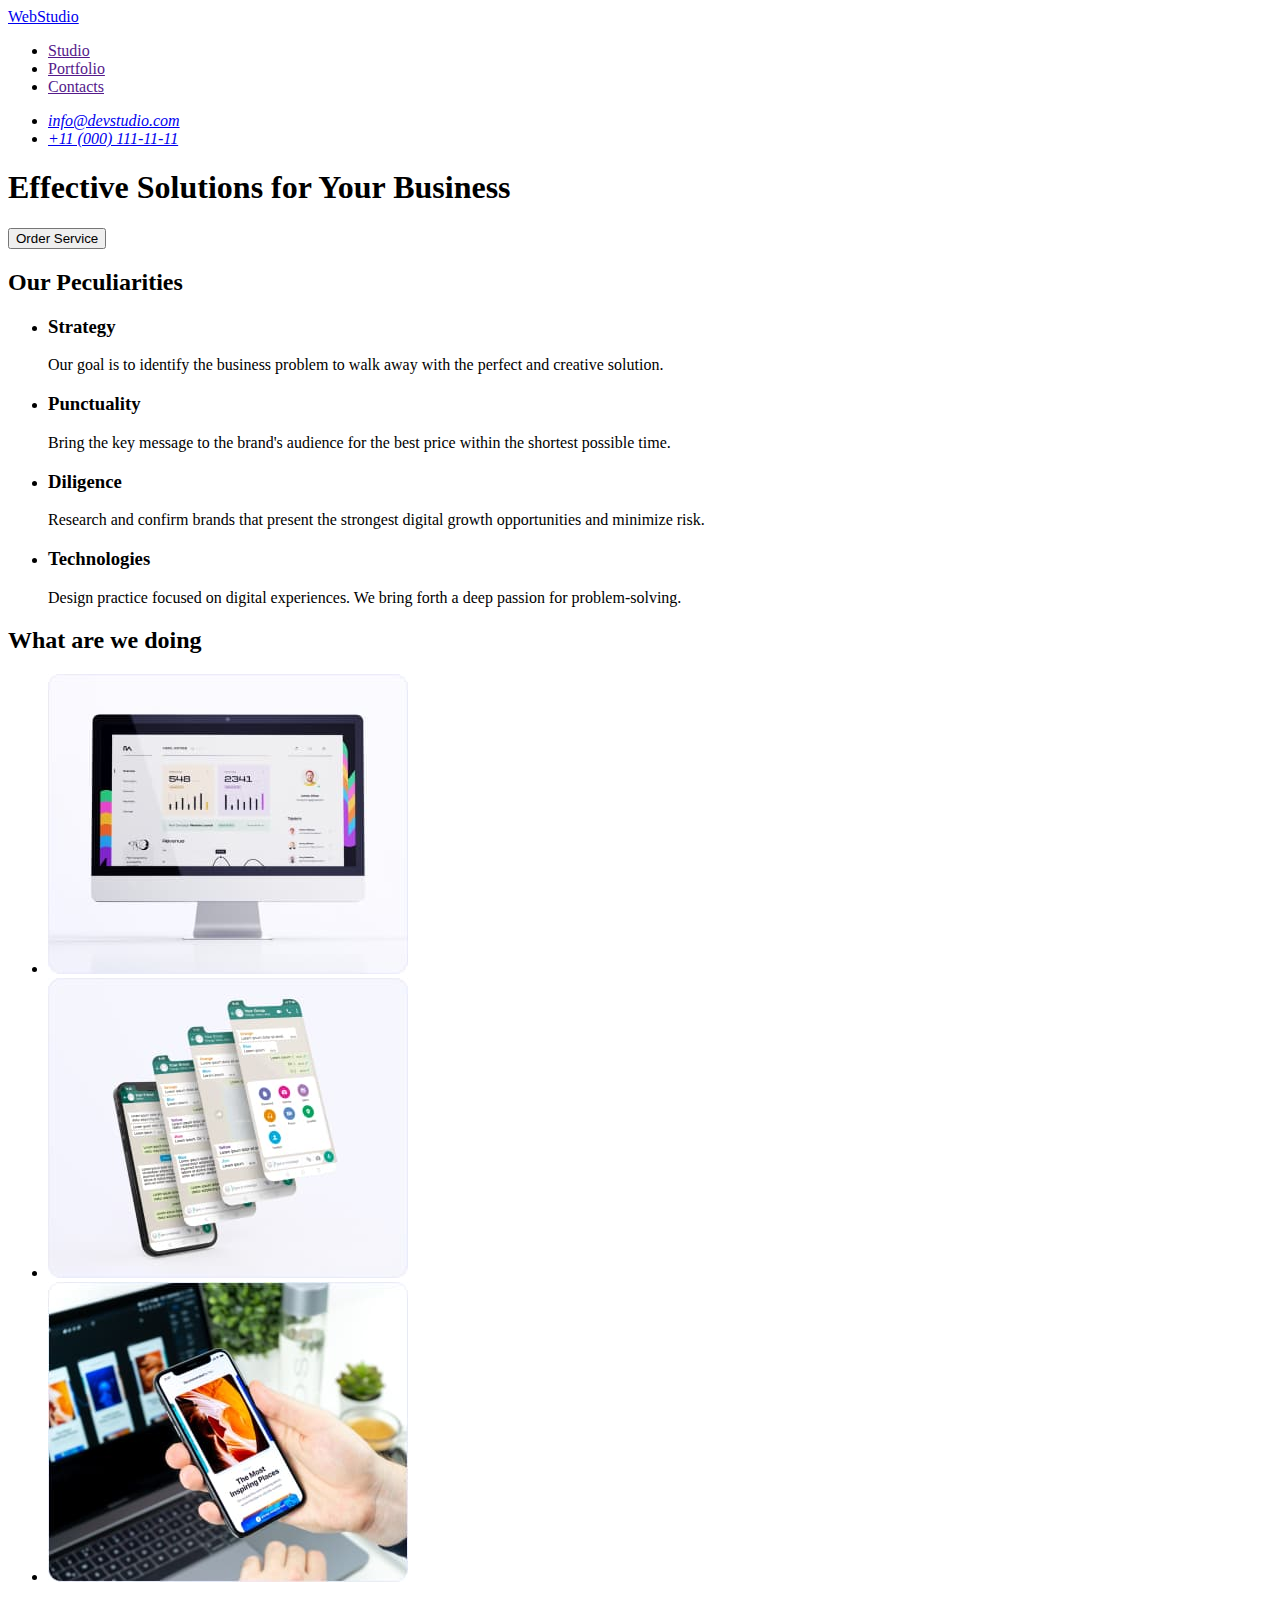
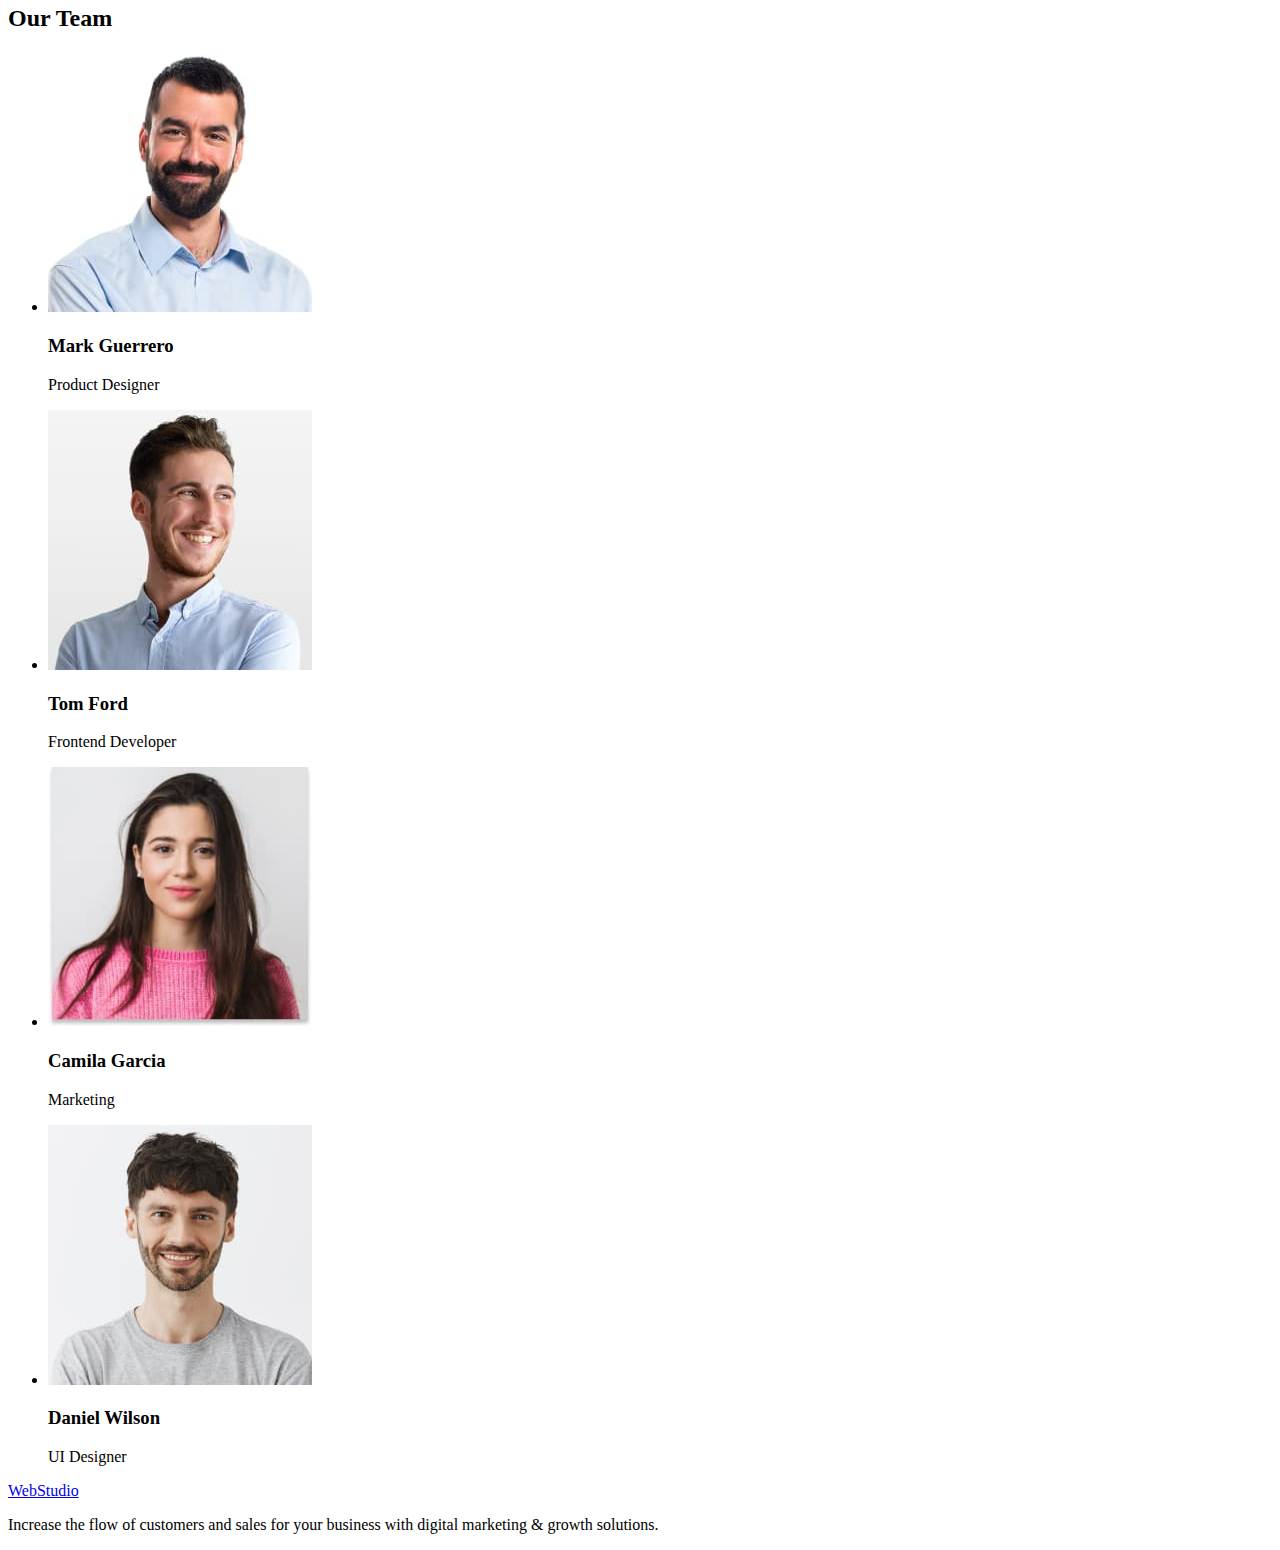
==== index.html @ 45b52fd1 "Initial commit" ====
<!DOCTYPE html>
<html lang="en">
<head>
    <meta charset="UTF-8">
    <meta name="viewport" content="width=device-width, initial-scale=1.0">
    <title>goit-markup-hw-01</title>
</head>
<body>
    <header>
      <nav>
        <a href="./index.html">WebStudio</a>
        <ul>
            <li><a href="">Studio</a></li>
            <li><a href="">Portfolio</a></li>
            <li><a href="">Contacts</a></li>
        </ul>
      </nav>
     <address>
       <ul>
        <li><a href="mailto:info@devstudio.com">info@devstudio.com</a></li>
        <li><a href="tel:+110001111111">+11 (000) 111-11-11</a></li>
       </ul>
     </address>
    </header>
       <main>
        <section>
            <h1>
                Effective Solutions for Your Business
            </h1>
            <button type="button">Order Service</button>
        </section>
        <section>
            <h2>Our Peculiarities</h2>
            <ul>
                <li>
                    <h3>Strategy</h3>
                    <p>Our goal is to identify the business problem to walk away with the perfect and creative solution.
                </li>
                <li>
                    <h3>Punctuality</h3>
                    <p>Bring the key message to the brand's audience for the best price within the shortest possible time.</p>
                </li>
                <li>
                    <h3>Diligence</h3>
                    <p>Research and confirm brands that present the strongest digital growth opportunities and minimize risk.
                    </p>
                </li>
                <li>
                    <h3>Technologies</h3>
                    <p>Design practice focused on digital experiences. We bring forth a deep passion for problem-solving.</p>
                </li>
            </ul>
        </section>
        <section>
            <h2>What are we doing</h2>
            <ul>
                <li><img src="./images/img1.jpg" alt="screen foto" width="360" height="300"></li>
                <li><img src="./images/img2.jpg" alt="phone screen foto" width="360" height="300"></li>
                <li><img src="./images/img3.jpg" alt="phone foto" width="360" height="300"></li>
            </ul>
        
        </section>
        <section>
            <h2>Our Team</h2>
            <ul>
                <li><img src="./images/img4.jpg" alt="Product Designer foto" width="264" height="260">
                    <h3>Mark Guerrero</h3>
                    <p>Product Designer</p>
                </li>
                <li><img src="./images/img5.jpg" alt="Frontend Developer foto" width="264" height="260">
                    <h3>Tom Ford</h3>
                    <p>Frontend Developer</p>
                </li>
                <li><img src="./images/img6.jpg" alt="Marketing foto" width="264" height="260">
                    <h3>Camila Garcia</h3>
                    <p>Marketing</p>
                </li>
                <li><img src="./images/img7.jpg" alt="UI Designer foto" width="264" height="260">
                    <h3>Daniel Wilson</h3>
                    <p>UI Designer</p>
                </li>
            </ul>
        </section>
       </main>
        <footer>
           <a href="./index.html">WebStudio</a>
            <p>Increase the flow of customers and sales for your business with digital marketing & growth solutions.</p>
        </footer>
</body>
</html>
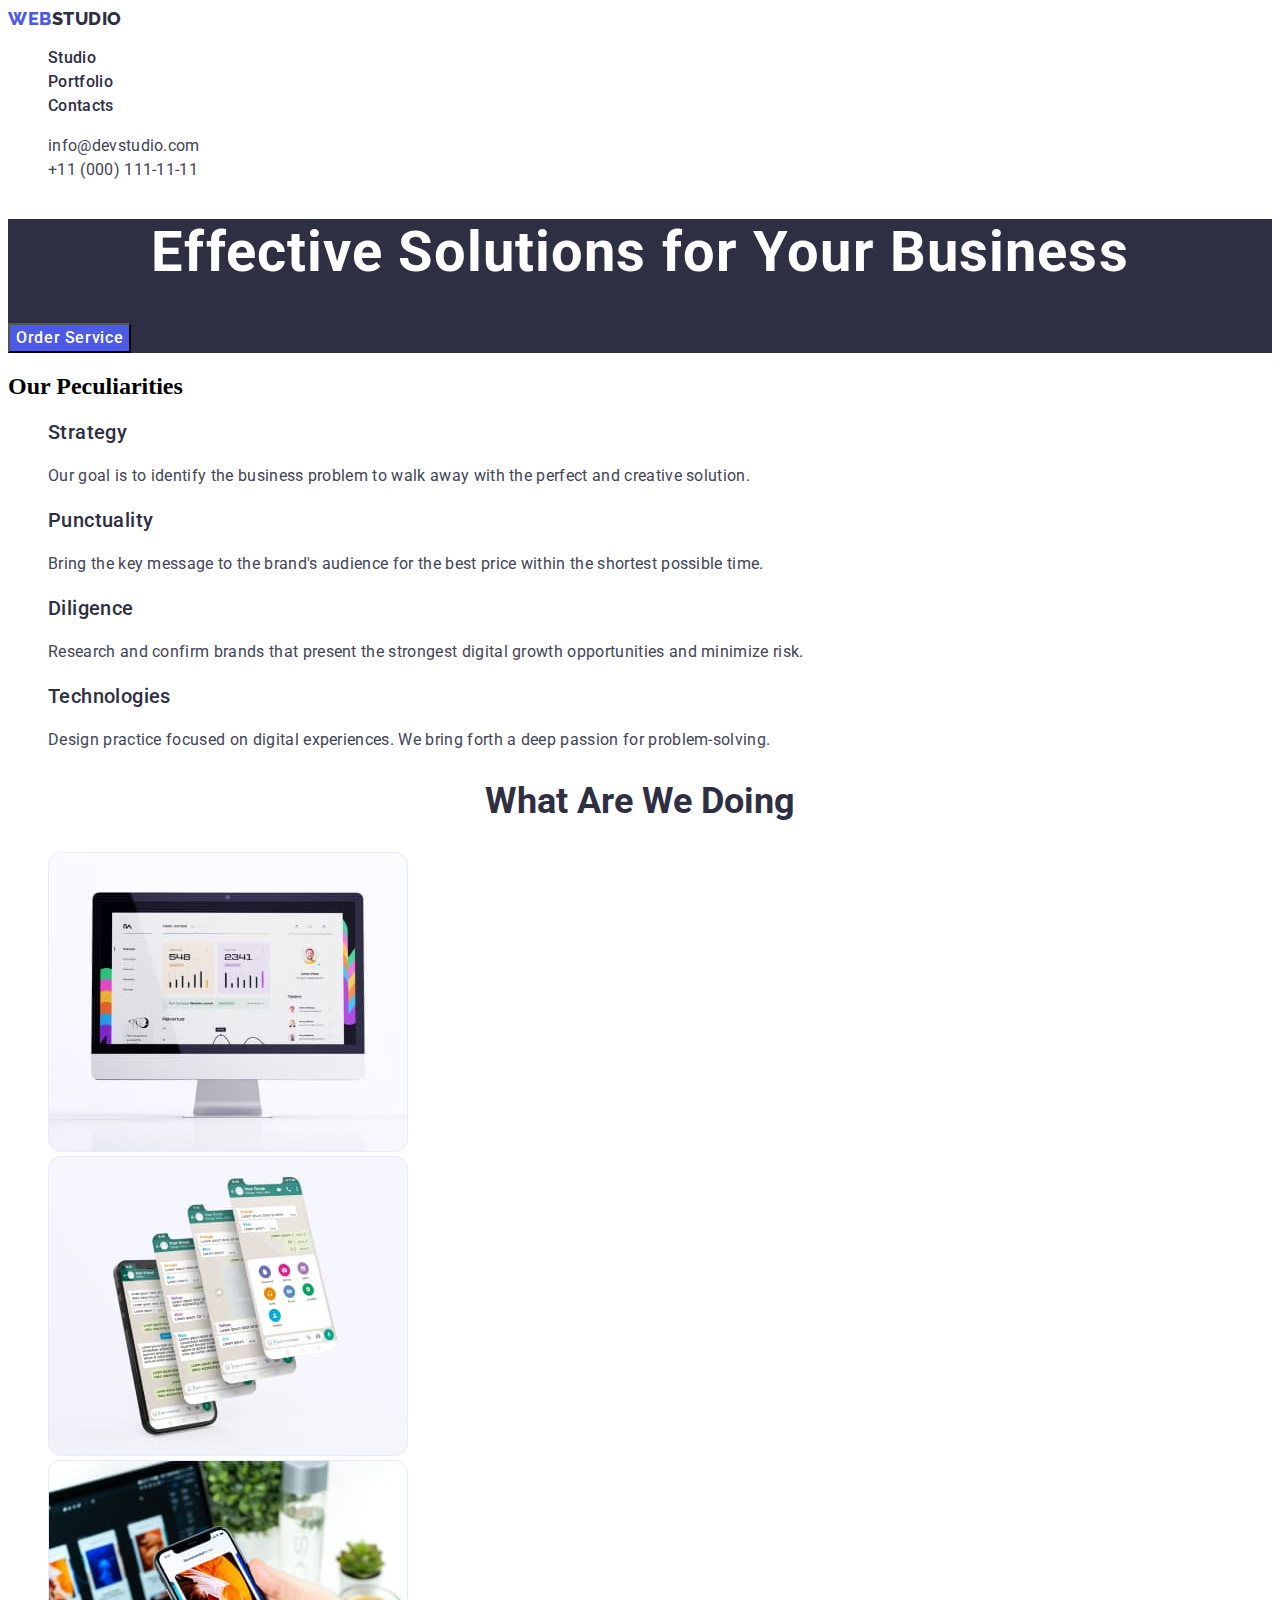
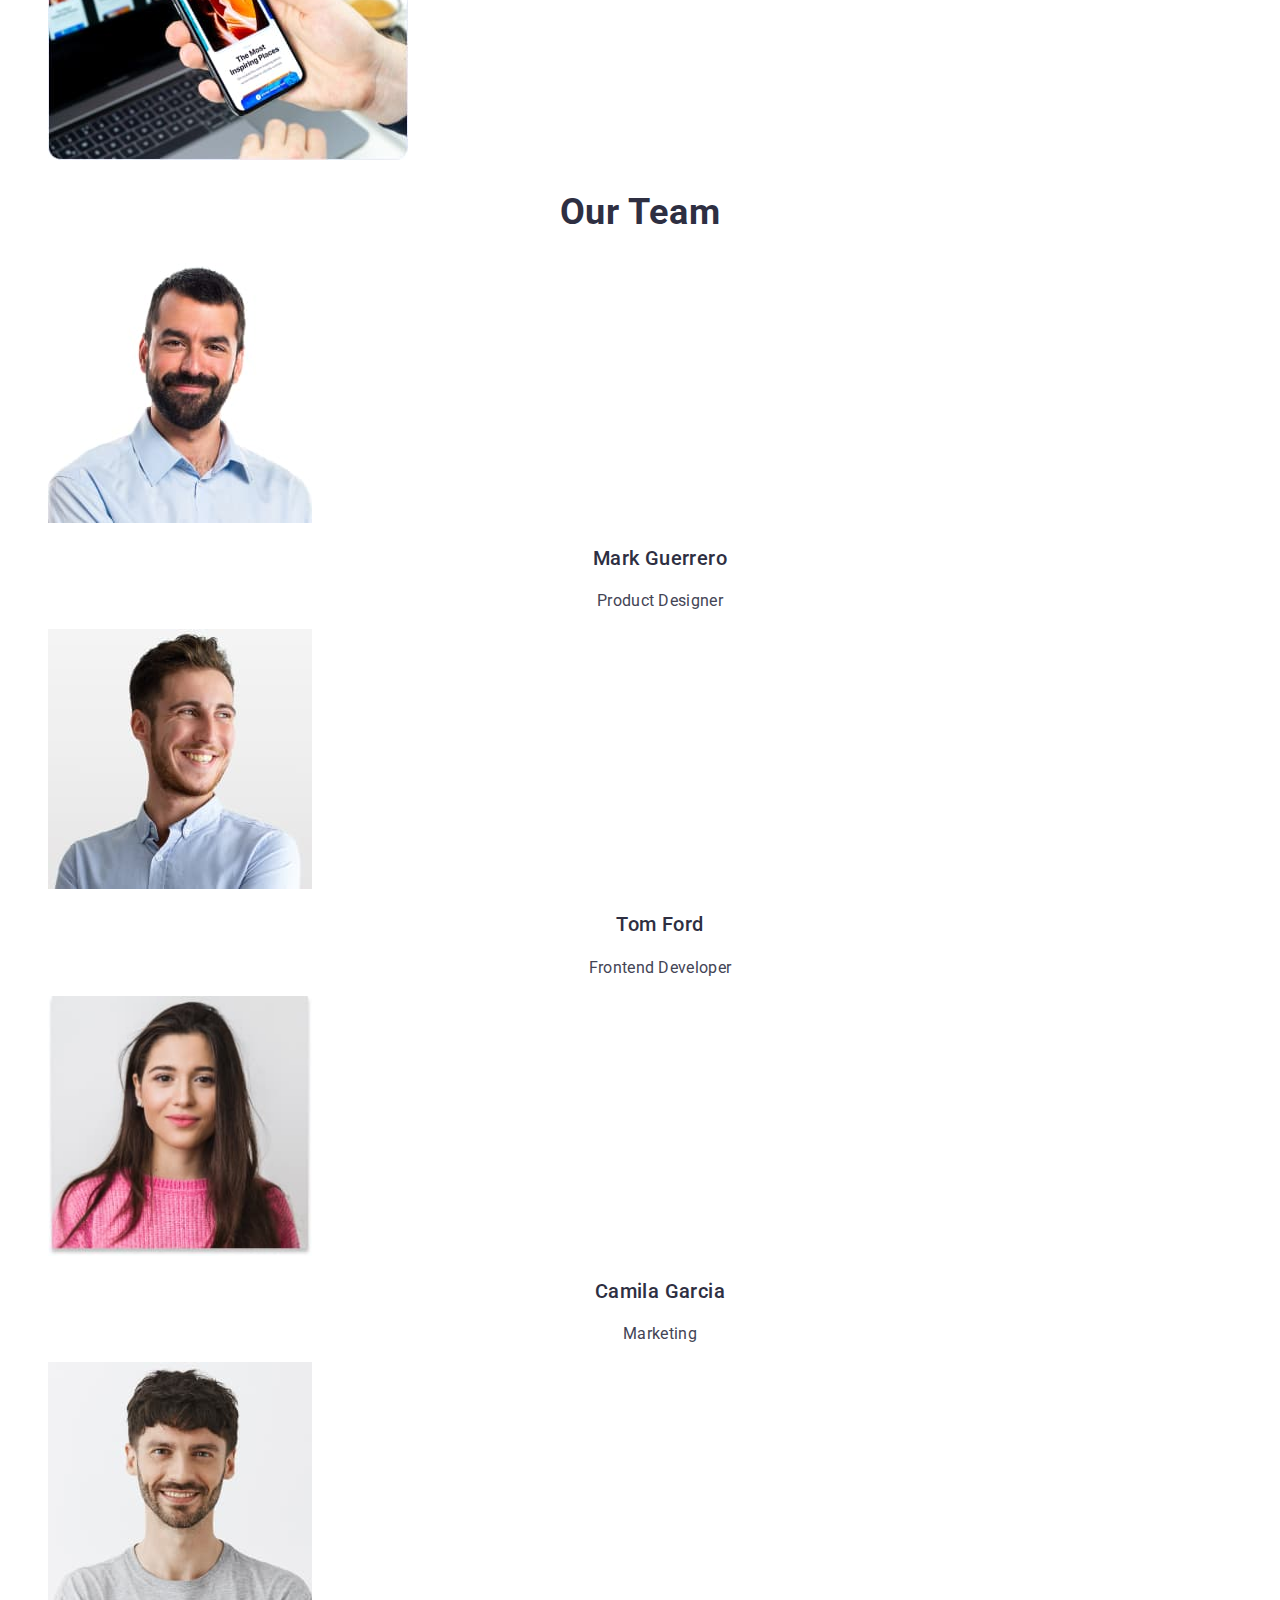
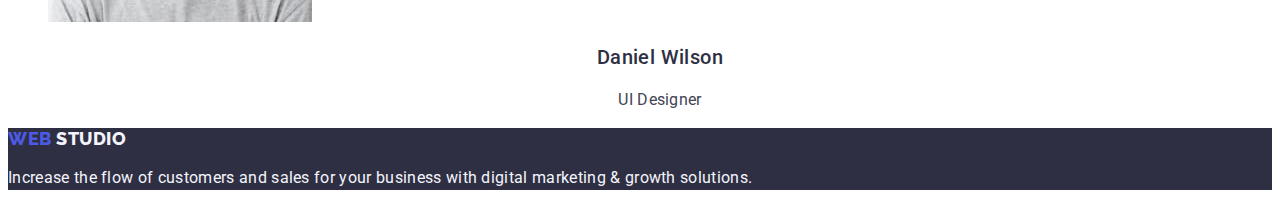
==== commit 0d18a82e: "update" ====
--- a/index.html
+++ b/index.html
@@ -4,87 +4,96 @@
     <meta charset="UTF-8">
     <meta name="viewport" content="width=device-width, initial-scale=1.0">
     <title>goit-markup-hw-01</title>
+    <link rel="preconnect" href="https://fonts.googleapis.com">
+    <link rel="preconnect" href="https://fonts.gstatic.com" crossorigin>
+    <link href="https://fonts.googleapis.com/css2?family=Raleway:wght@800&family=Roboto:wght@400;500;700&display=swap"
+        rel="stylesheet">
+    <link rel="stylesheet" href="css/index.css">
 </head>
 <body>
-    <header>
+    <header class="page-header">
       <nav>
-        <a href="./index.html">WebStudio</a>
-        <ul>
-            <li><a href="">Studio</a></li>
-            <li><a href="">Portfolio</a></li>
-            <li><a href="">Contacts</a></li>
+        <a class="logo link" href="./index.html">Web<span class="logo-span">Studio</span></a>
+        <ul class="list">
+            <li><a class="link" href="">Studio</a></li>
+            <li><a class="link" href="./portfolio.html">Portfolio</a></li>
+            <li><a class="link" href="">Contacts</a></li>
         </ul>
       </nav>
-     <address>
-       <ul>
-        <li><a href="mailto:info@devstudio.com">info@devstudio.com</a></li>
-        <li><a href="tel:+110001111111">+11 (000) 111-11-11</a></li>
+     <address class="address list">
+       <ul  class="site-address list">
+        <li><a class="link" href="mailto:info@devstudio.com">info@devstudio.com</a></li>
+        <li><a class="link" href="tel:+110001111111">+11 (000) 111-11-11</a></li>
        </ul>
      </address>
     </header>
        <main>
-        <section>
-            <h1>
+        <!-- section 1  -->
+        <section class="section">
+            <h1 class="main-title">
                 Effective Solutions for Your Business
             </h1>
-            <button type="button">Order Service</button>
+            <button class="button" type="button">Order Service</button>
         </section>
+        <!-- section 2  -->
         <section>
             <h2>Our Peculiarities</h2>
-            <ul>
-                <li>
-                    <h3>Strategy</h3>
-                    <p>Our goal is to identify the business problem to walk away with the perfect and creative solution.
+            <ul class="list">
+                <li >
+                    <h3 class="benefits">Strategy</h3>
+                    <p class="benefits-p">Our goal is to identify the business problem to walk away with the perfect and creative solution.
                 </li>
                 <li>
-                    <h3>Punctuality</h3>
-                    <p>Bring the key message to the brand's audience for the best price within the shortest possible time.</p>
+                    <h3 class="benefits">Punctuality</h3>
+                    <p class="benefits-p">Bring the key message to the brand's audience for the best price within the shortest possible time.</p>
                 </li>
                 <li>
-                    <h3>Diligence</h3>
-                    <p>Research and confirm brands that present the strongest digital growth opportunities and minimize risk.
+                    <h3 class="benefits">Diligence</h3>
+                    <p class="benefits-p">Research and confirm brands that present the strongest digital growth opportunities and minimize risk.
                     </p>
                 </li>
                 <li>
-                    <h3>Technologies</h3>
-                    <p>Design practice focused on digital experiences. We bring forth a deep passion for problem-solving.</p>
+                    <h3 class="benefits">Technologies</h3>
+                    <p class="benefits-p">Design practice focused on digital experiences. We bring forth a deep passion for problem-solving.</p>
                 </li>
             </ul>
         </section>
+        <!-- section 3  -->
         <section>
-            <h2>What are we doing</h2>
-            <ul>
+            <h2 class="section3-h2">What are we doing</h2>
+            <ul class="list">
                 <li><img src="./images/img1.jpg" alt="screen foto" width="360" height="300"></li>
                 <li><img src="./images/img2.jpg" alt="phone screen foto" width="360" height="300"></li>
                 <li><img src="./images/img3.jpg" alt="phone foto" width="360" height="300"></li>
             </ul>
         
         </section>
-        <section>
-            <h2>Our Team</h2>
-            <ul>
+        <!-- section 4  -->
+        <section class="section4">
+            <h2 class="our-team">Our Team</h2>
+            <ul class="list">
                 <li><img src="./images/img4.jpg" alt="Product Designer foto" width="264" height="260">
-                    <h3>Mark Guerrero</h3>
-                    <p>Product Designer</p>
+                    <h3 class="section4-h3">Mark Guerrero</h3>
+                    <p class="section4-p">Product Designer</p>
                 </li>
                 <li><img src="./images/img5.jpg" alt="Frontend Developer foto" width="264" height="260">
-                    <h3>Tom Ford</h3>
-                    <p>Frontend Developer</p>
+                    <h3 class="section4-h3">Tom Ford</h3>
+                    <p class="section4-p">Frontend Developer</p>
                 </li>
                 <li><img src="./images/img6.jpg" alt="Marketing foto" width="264" height="260">
-                    <h3>Camila Garcia</h3>
-                    <p>Marketing</p>
+                    <h3 class="section4-h3">Camila Garcia</h3>
+                    <p class="section4-p">Marketing</p>
                 </li>
                 <li><img src="./images/img7.jpg" alt="UI Designer foto" width="264" height="260">
-                    <h3>Daniel Wilson</h3>
-                    <p>UI Designer</p>
+                    <h3 class="section4-h3">Daniel Wilson</h3>
+                    <p class="section4-p">UI Designer</p>
                 </li>
             </ul>
         </section>
        </main>
-        <footer>
-           <a href="./index.html">WebStudio</a>
-            <p>Increase the flow of customers and sales for your business with digital marketing & growth solutions.</p>
+        <footer class="footer">
+           <a class="logo link" href="./index.html">Web <span class="logo-span-footer">Studio</span></a>
+            <p class="footer-p">Increase the flow of customers and sales for your business with digital marketing & growth solutions.</p>
         </footer>
 </body>
 </html>--- a/css/index.css
+++ b/css/index.css
@@ -0,0 +1,207 @@
+/* Header */
+.logo{
+    color: var(--IRIS, #4D5AE5);
+        font-family: Raleway;
+        font-size: 18px;
+        font-style: normal;
+        font-weight: 800;
+        line-height: 1.16;
+        /* 116.667% */
+        letter-spacing: 0.03em;
+        text-transform: uppercase;
+}
+.logo-span{
+    color: var(--NAVY-BLUE, #2E2F42);
+        font-family: Raleway;
+        font-size: 18px;
+        font-style: normal;
+        font-weight: 800;
+        line-height: 1.17;
+        /* 116.667% */
+        letter-spacing: 0.03em;
+        text-transform: uppercase;
+}
+.list a{
+    color: var(--NAVY-BLUE, #2E2F42);
+    
+        /* Body Medium */
+        font-family: Roboto;
+        font-size: 16px;
+        font-style: normal;
+        font-weight: 500;
+        line-height: 1.5;
+        /* 150% */
+        letter-spacing: 0.02em;
+}
+.list{
+    list-style: none;
+}
+.link{
+    text-decoration: none;
+}
+.address a {
+color: var(--SLATE, #434455);
+
+    /* Body */
+    font-family: Roboto;
+    font-size: 16px;
+    font-style: normal;
+    font-weight: 400;
+    line-height: 1.5;
+    /* 150% */
+    letter-spacing: 0.02em;
+}
+.address a:hover, 
+.address a:focus {
+    color: #404bbf;
+}
+/* Section */
+.section{
+    background: var(--NAVY-BLUE, #2E2F42);
+}
+.main-title {color: var(--WHITE, #FFF);
+    text-align: center;
+
+    /* Header 1 */
+    font-family: Roboto;
+    font-size: 56px;
+    font-style: normal;
+    font-weight: 700;
+    line-height: 1.07x;
+    /* 107.143% */
+    letter-spacing: 0.02em}
+
+    .button{
+        color: var(--WHITE, #ffffff);
+        
+            /* Button Text */
+            font-family: Roboto;
+            font-size: 16px;
+            font-style: normal;
+            font-weight: 500;
+            line-height: 1.5;
+            /* 150% */
+            letter-spacing: 0.04em;
+            background-color: #4D5AE5;
+            cursor: pointer;
+    }
+    .button:hover,
+    .button:focus{
+        background-color: #404BBF
+    }
+    /* Section 2 */
+    .benefits{
+        color: var(--NAVY-BLUE, #2E2F42);
+        
+            /* Header 3 */
+            font-family: Roboto;
+            font-size: 20px;
+            font-style: normal;
+            font-weight: 500;
+            line-height: 1.2;
+            /* 120% */
+            letter-spacing: 0.02em;
+    }
+    .benefits-p{
+        color: var(--SLATE, #434455);
+        
+            /* Body */
+            font-family: Roboto;
+            font-size: 16px;
+            font-style: normal;
+            font-weight: 400;
+            line-height: 1.5;
+            /* 150% */
+            letter-spacing: 0.02em;
+    }
+        /* Section 3 */
+        .section3-h2{
+            color: var(--NAVY-BLUE, #2E2F42);
+                text-align: center;
+            
+                /* Header 2 */
+                font-family: Roboto;
+                font-size: 36px;
+                font-style: normal;
+                font-weight: 700;
+                line-height: 1.11;
+                /* 111.111% */
+                letter-spacing: 0.02;
+                text-transform: capitalize;
+        }
+                 /* Section 4 */
+                 .our-team{
+                    color: var(--NAVY-BLUE, #2E2F42);
+                        text-align: center;
+                    
+                        /* Header 2 */
+                        font-family: Roboto;
+                        font-size: 36px;
+                        font-style: normal;
+                        font-weight: 700;
+                        line-height: 1.11;                        /* 111.111% */
+                        letter-spacing: 0.02em;
+                        text-transform: capitalize;
+                 }
+                 .section4-h3{
+                    color: var(--NAVY-BLUE, #2E2F42);
+                        text-align: center;
+                    
+                        /* Header 3 */
+                        font-family: Roboto;
+                        font-size: 20px;
+                        font-style: normal;
+                        font-weight: 500;
+                        line-height: 1.11;
+                        /* 120% */
+                        letter-spacing: 0.02em;
+                 }
+                 .section4-p{
+                    color: var(--SLATE, #434455);
+                        text-align: center;
+                    
+                        /* Body */
+                        font-family: Roboto;
+                        font-size: 16px;
+                        font-style: normal;
+                        font-weight: 400;
+                        line-height: 1.5;
+                        /* 150% */
+                        letter-spacing: 0.02em;
+                 }
+                 /* footer */
+                 .footer{
+                    background: var(--NAVY-BLUE, #2E2F42);
+
+                 }
+                 .logo-span-footer{
+                    color: var(--CLOUD, #F4F4FD);
+                        font-family: Raleway;
+                        font-size: 18px;
+                        font-style: normal;
+                        font-weight: 800;
+                        line-height: 1.17;
+                        /* 116.667% */
+                        letter-spacing: 0.03em;
+                        text-transform: uppercase;
+                 }
+                 .footer-p{
+                    color: var(--CLOUD, #F4F4FD);
+                    
+                        /* Body */
+                        font-family: Roboto;
+                        font-size: 16px;
+                        font-style: normal;
+                        font-weight: 400;
+                        line-height: 1.5;
+                        /* 150% */
+                        letter-spacing: 0.02em;
+                 }
+
+
+
+
+
+    
+
+
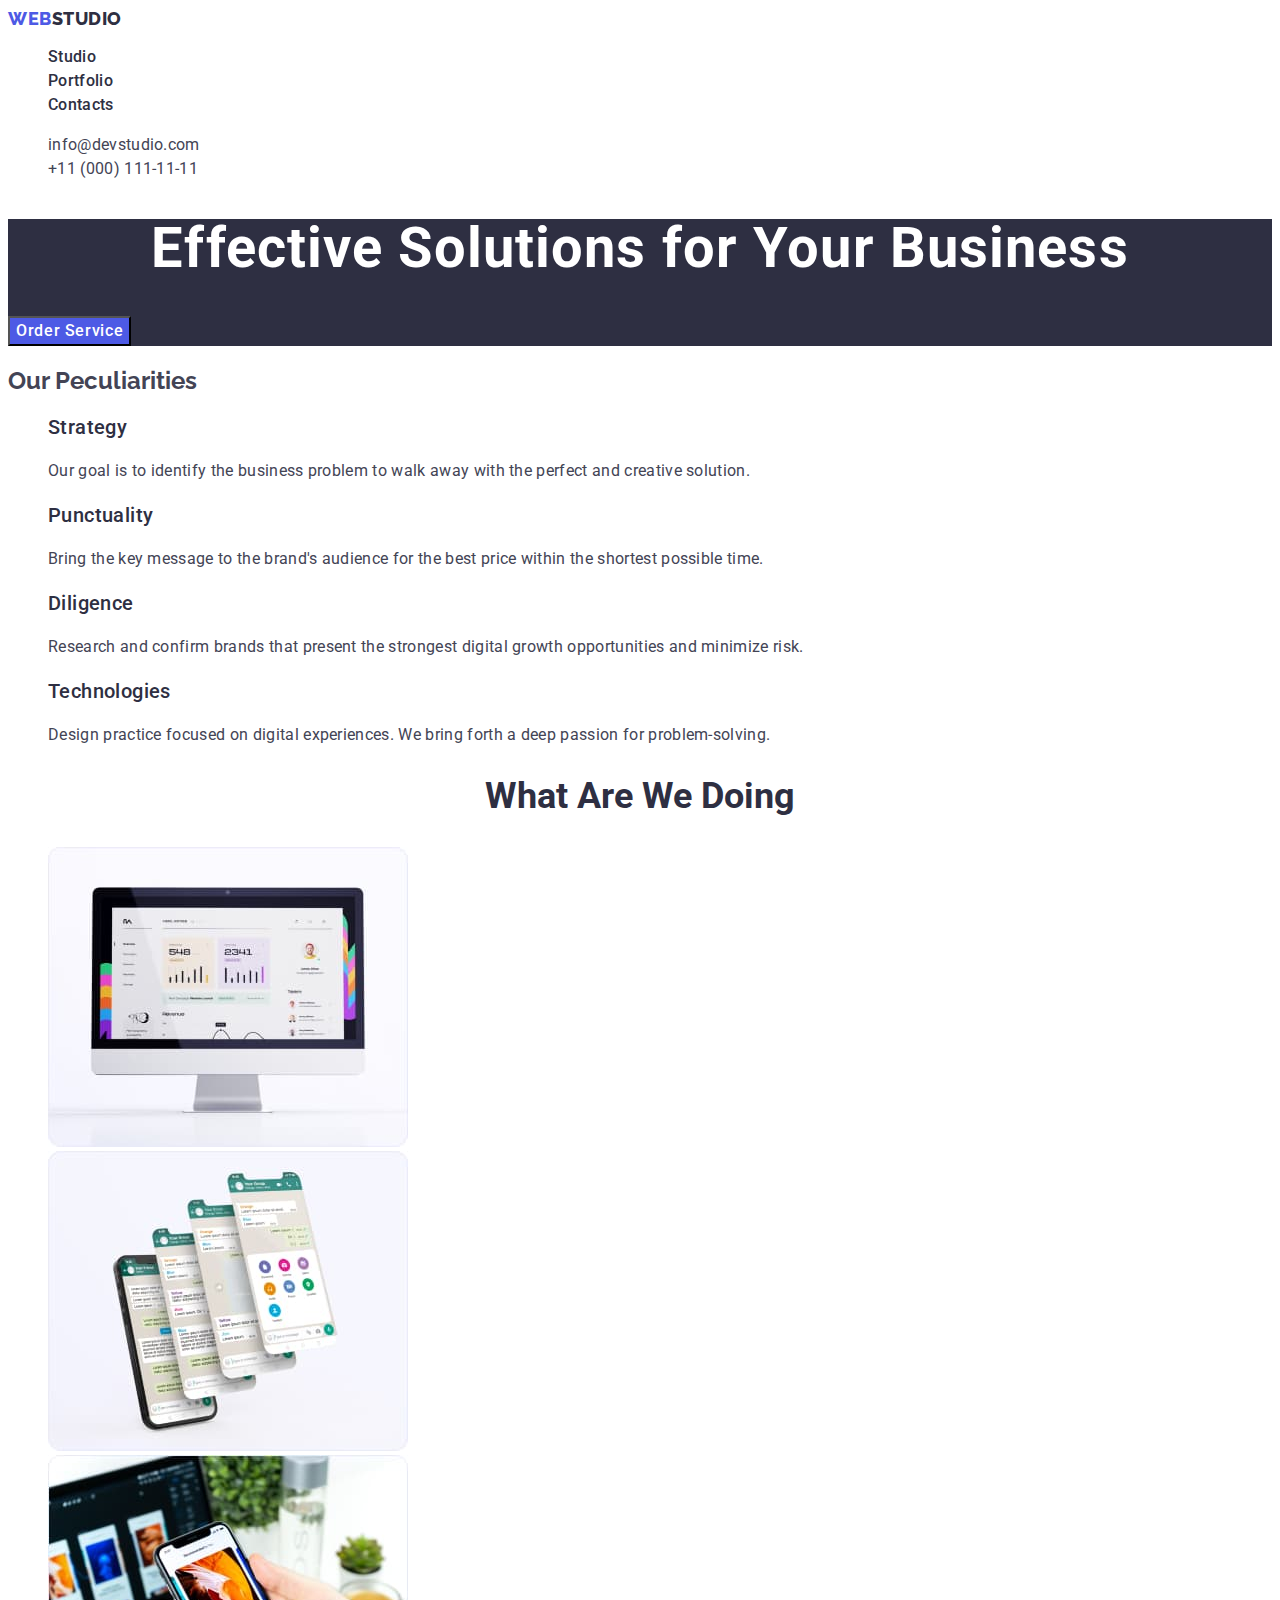
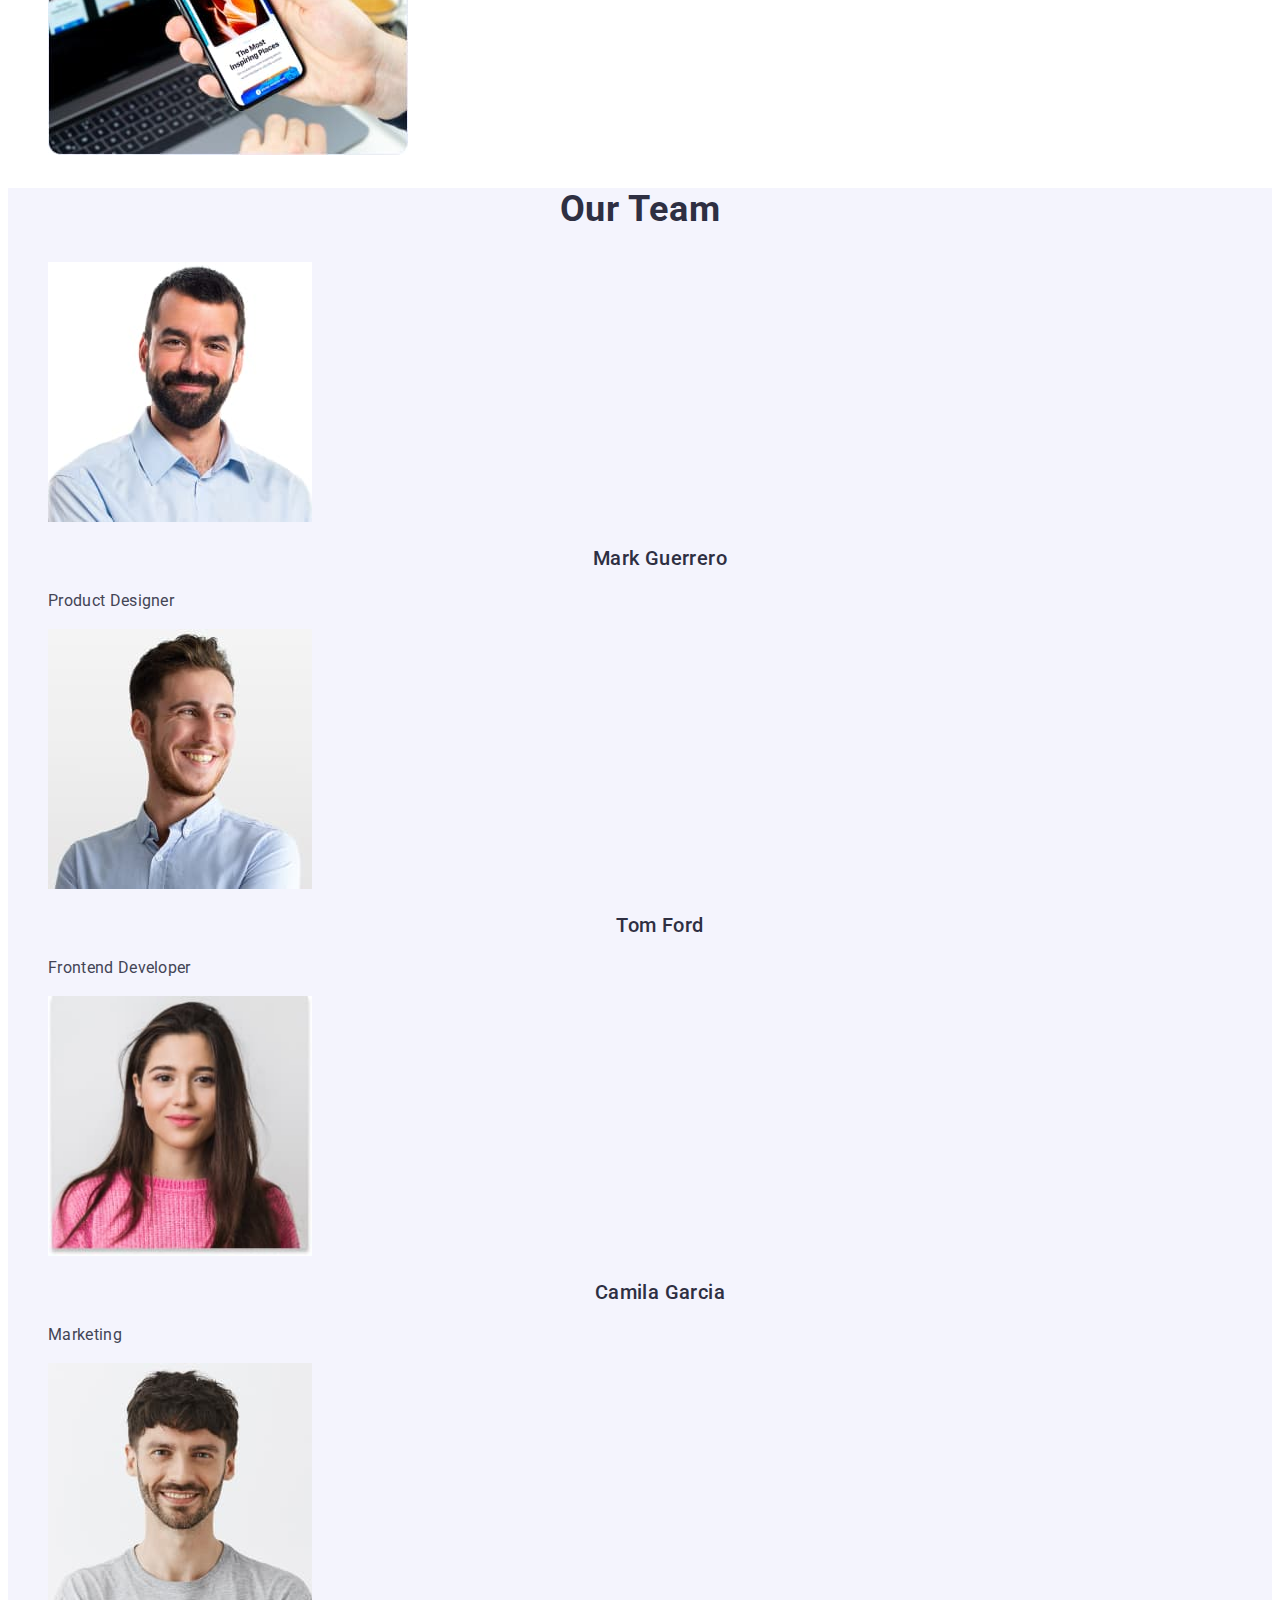
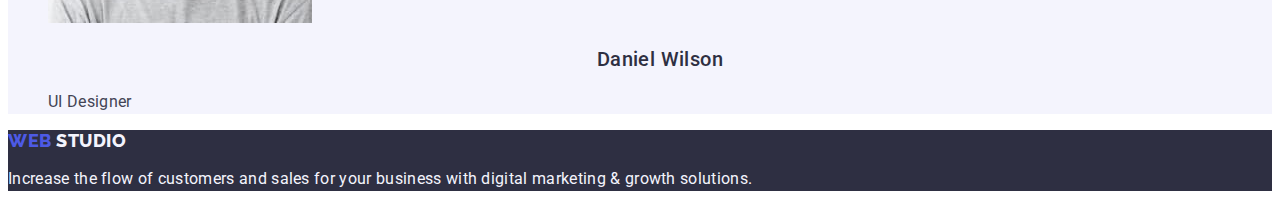
==== commit 8c854bc0: "update" ====
--- a/index.html
+++ b/index.html
@@ -8,14 +8,14 @@
     <link rel="preconnect" href="https://fonts.gstatic.com" crossorigin>
     <link href="https://fonts.googleapis.com/css2?family=Raleway:wght@800&family=Roboto:wght@400;500;700&display=swap"
         rel="stylesheet">
-    <link rel="stylesheet" href="css/index.css">
+    <link rel="stylesheet" href="./index.css">
 </head>
 <body>
     <header class="page-header">
       <nav>
         <a class="logo link" href="./index.html">Web<span class="logo-span">Studio</span></a>
         <ul class="list">
-            <li><a class="link" href="">Studio</a></li>
+            <li><a class="link" href="./index.html">Studio</a></li>
             <li><a class="link" href="./portfolio.html">Portfolio</a></li>
             <li><a class="link" href="">Contacts</a></li>
         </ul>
@@ -72,21 +72,21 @@
         <section class="section4">
             <h2 class="our-team">Our Team</h2>
             <ul class="list">
-                <li><img src="./images/img4.jpg" alt="Product Designer foto" width="264" height="260">
+                <li class="benefits"><img src="./images/img4.jpg" alt="Product Designer foto" width="264" height="260">
                     <h3 class="section4-h3">Mark Guerrero</h3>
-                    <p class="section4-p">Product Designer</p>
+                    <p class="benefits-p">Product Designer</p>
                 </li>
-                <li><img src="./images/img5.jpg" alt="Frontend Developer foto" width="264" height="260">
+                <li class="benefits"><img src="./images/img5.jpg" alt="Frontend Developer foto" width="264" height="260">
                     <h3 class="section4-h3">Tom Ford</h3>
-                    <p class="section4-p">Frontend Developer</p>
+                    <p class="benefits-p">Frontend Developer</p>
                 </li>
-                <li><img src="./images/img6.jpg" alt="Marketing foto" width="264" height="260">
+                <li class="benefits"><img src="./images/img6.jpg" alt="Marketing foto" width="264" height="260">
                     <h3 class="section4-h3">Camila Garcia</h3>
-                    <p class="section4-p">Marketing</p>
+                    <p class="benefits-p">Marketing</p>
                 </li>
-                <li><img src="./images/img7.jpg" alt="UI Designer foto" width="264" height="260">
+                <li class="benefits"><img src="./images/img7.jpg" alt="UI Designer foto" width="264" height="260">
                     <h3 class="section4-h3">Daniel Wilson</h3>
-                    <p class="section4-p">UI Designer</p>
+                    <p class="benefits-p">UI Designer</p>
                 </li>
             </ul>
         </section>
--- a/index.css
+++ b/index.css
@@ -0,0 +1,234 @@
+body{
+    font-family: 'Raleway', sans-serif;
+    color: #434455;
+    background-color:#ffffff;
+    
+}
+
+
+/* Header */
+.logo{
+    color: var(--IRIS, #4D5AE5);
+        font-family: 'Raleway', sans-serif;
+        font-size: 18px;
+        font-style: normal;
+        font-weight: 800;
+        line-height: 1.17;
+        /* 116.667% */
+        letter-spacing: 0.03em;
+        text-transform: uppercase;
+}
+.logo-span{
+    color: var(--NAVY-BLUE, #2E2F42);
+        font-family: Raleway;
+        font-size: 18px;
+        font-style: normal;
+        font-weight: 800;
+        line-height: 1.17;
+        /* 116.667% */
+        letter-spacing: 0.03em;
+        text-transform: uppercase;
+}
+.list a{
+    color: var(--NAVY-BLUE, #2E2F42);
+    
+        /* Body Medium */
+        font-family: Roboto;
+        font-size: 16px;
+        font-style: normal;
+        font-weight: 500;
+        line-height: 1.5;
+        /* 150% */
+        letter-spacing: 0.02em;
+}
+.list a:hover
+ {
+    color:#404bbf;
+}
+.list a:active {
+    color:#404bbf;}
+        .list a:focus {
+            color: #404bbf;
+        }
+
+.list{
+    list-style: none;
+}
+.link{
+    text-decoration: none;
+
+}
+.address a {
+color: var(--SLATE, #434455);
+
+    /* Body */
+    font-family: Roboto;
+    font-size: 16px;
+    font-style: normal;
+    font-weight: 400;
+    line-height: 1.5;
+    /* 150% */
+    letter-spacing: 0.02em;
+}
+.address{
+    font-style: normal
+}
+.address a:hover, 
+.address a:focus {
+    color: #404bbf;
+}
+/* Section */
+.section{
+    background: var(--NAVY-BLUE, #2E2F42);
+}
+.main-title {color: var(--WHITE, #FFF);
+    text-align: center;
+
+    /* Header 1 */
+    font-family: 'Roboto', sans-serif;
+    font-size: 56px;
+    font-style: normal;
+    font-weight: 700;
+    line-height: 1.07;
+    /* 107.143% */
+    letter-spacing: 0.02em}
+
+    .button{
+        color: var(--WHITE, #ffffff);
+        
+            /* Button Text */
+            font-family: Roboto;
+            font-size: 16px;
+            font-style: normal;
+            font-weight: 500;
+            line-height: 1.5;
+            /* 150% */
+            letter-spacing: 0.04em;
+            background-color: #4D5AE5;
+            cursor: pointer;
+    }
+    .button:hover,
+    .button:focus{
+        background-color: #404BBF
+    }
+    /* Section 2 */
+    .benefits{
+        color: var(--NAVY-BLUE, #2E2F42);
+        
+            /* Header 3 */
+            font-family: Roboto;
+            font-size: 20px;
+            font-style: normal;
+            font-weight: 500;
+            line-height: 1.2;
+            /* 120% */
+            letter-spacing: 0.02em;
+    }
+    .benefits-p{
+        color: var(--SLATE, #434455);
+        
+            /* Body */
+            font-family: Roboto;
+            font-size: 16px;
+            font-style: normal;
+            font-weight: 400;
+            line-height: 1.5;
+            /* 150% */
+            letter-spacing: 0.02em;
+    }
+        /* Section 3 */
+        .section3-h2{
+            color: var(--NAVY-BLUE, #2E2F42);
+                text-align: center;
+            
+                /* Header 2 */
+                font-family: Roboto;
+                font-size: 36px;
+                font-style: normal;
+                font-weight: 700;
+                line-height: 1.11;
+                /* 111.111% */
+                letter-spacing: 0.02;
+                text-transform: capitalize;
+        }
+                 /* Section 4 */
+                 .section4{
+                    background-color: #F4F4FD
+                 }
+                 .section4-li{
+                    background-color: #FFFFFF
+                 }
+                 .our-team{
+                    color: var(--NAVY-BLUE, #2E2F42);
+                        text-align: center;
+                    
+                        /* Header 2 */
+                        font-family: Roboto;
+                        font-size: 36px;
+                        font-style: normal;
+                        font-weight: 700;
+                        line-height: 1.2;                        /* 111.111% */
+                        letter-spacing: 0.02em;
+                        text-transform: capitalize;
+                 }
+                 .section4-h3{
+                    color: var(--NAVY-BLUE, #2E2F42);
+                        text-align: center;
+                    
+                        /* Header 3 */
+                        font-family: Roboto;
+                        font-size: 20px;
+                        font-style: normal;
+                        font-weight: 500;
+                        line-height: 1.11;
+                        /* 120% */
+                        letter-spacing: 0.02em;
+                 }
+                 .section4-p{
+                    color: var(--SLATE, #434455);
+                        text-align: center;
+                    
+                        /* Body */
+                        font-family: Roboto;
+                        font-size: 16px;
+                        font-style: normal;
+                        font-weight: 400;
+                        line-height: 1.5;
+                        /* 150% */
+                        letter-spacing: 0.02em;
+                 }
+                 /* footer */
+                 .footer{
+                    background: var(--NAVY-BLUE, #2E2F42);
+
+                 }
+                 .logo-span-footer{
+                    color: var(--CLOUD, #F4F4FD);
+                        font-family: Raleway, sans-serif;
+                        font-size: 18px;
+                        font-style: normal;
+                        font-weight: 800; 
+                        line-height: 1.17;
+                        letter-spacing: 0.03em;
+                        text-transform: uppercase;
+                 }
+                 .footer-p{
+                    color: var(--CLOUD, #F4F4FD);
+                    
+                        /* Body */
+                        font-family: Roboto;
+                        font-size: 16px;
+                        font-style: normal;
+                        font-weight: 400;
+                        line-height: 1.5;
+                        /* 150% */
+                        letter-spacing: 0.02em;
+                 }
+
+
+
+
+
+    
+
+
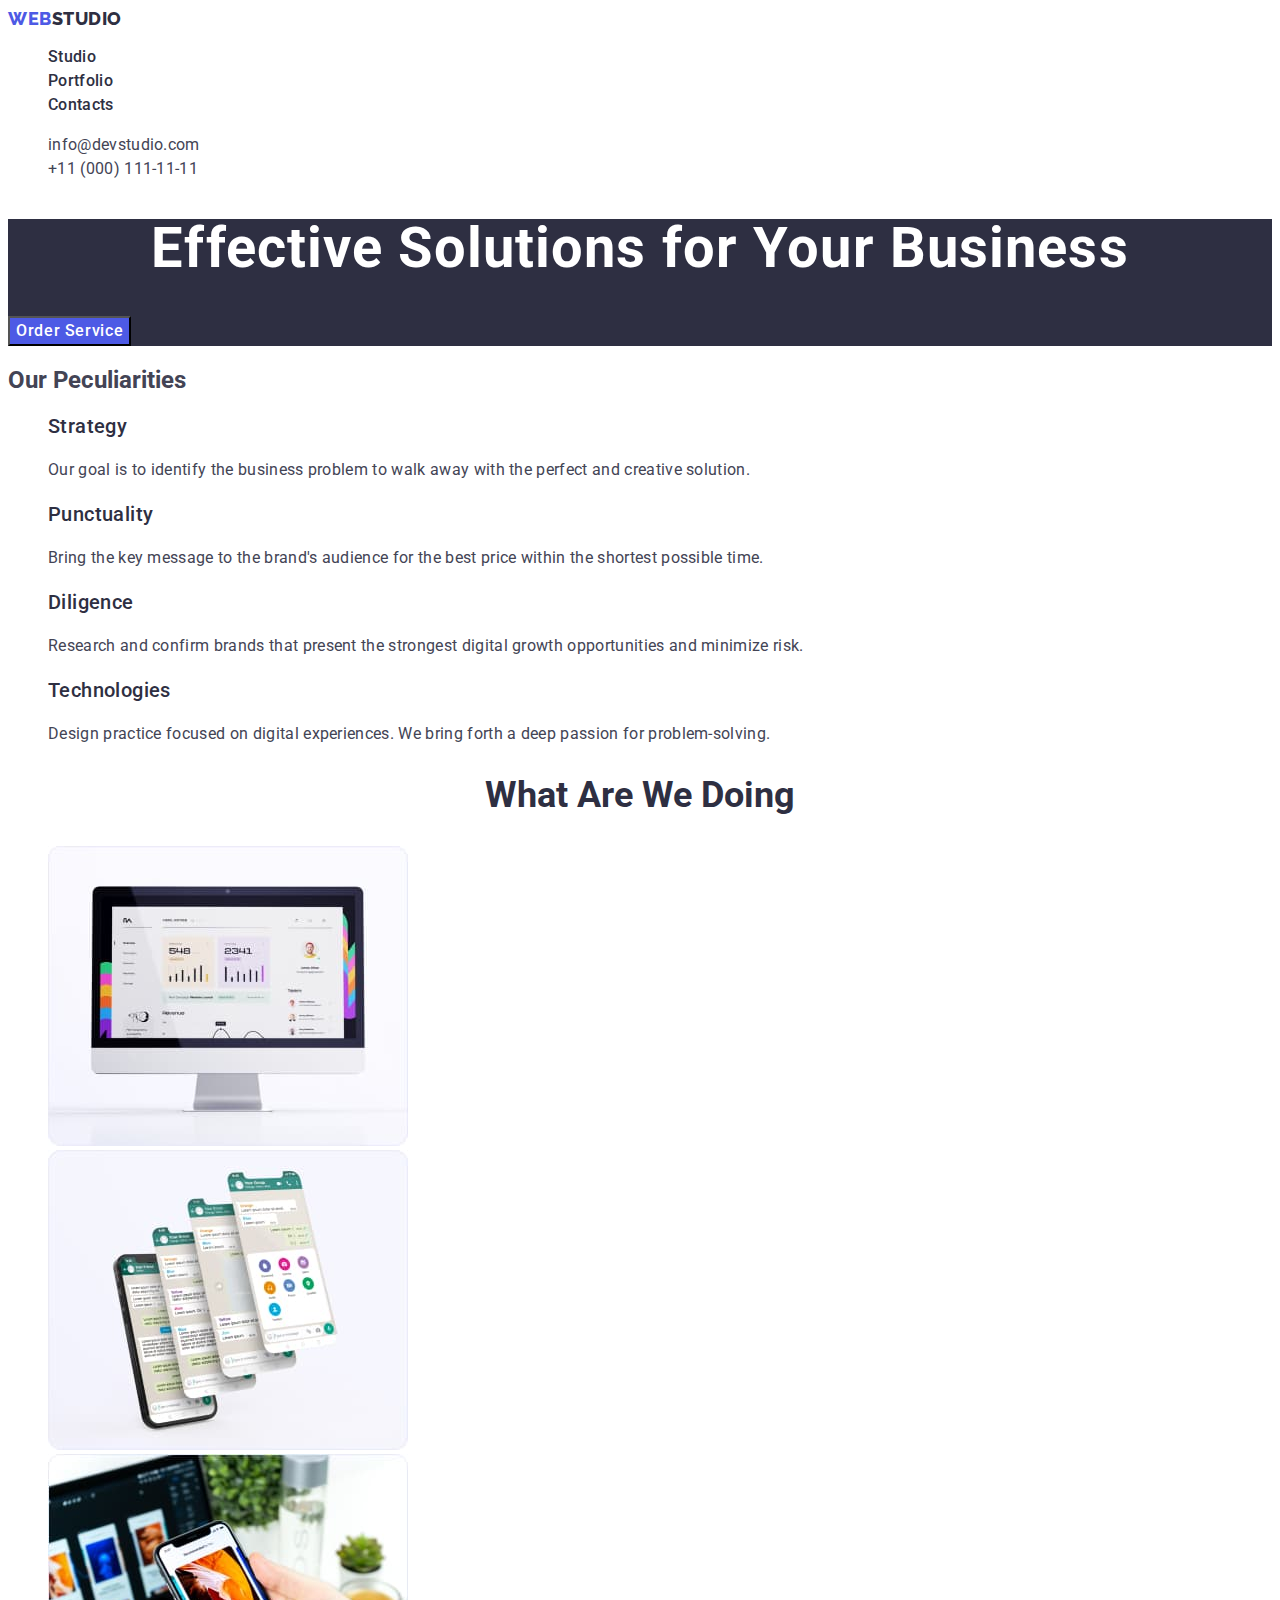
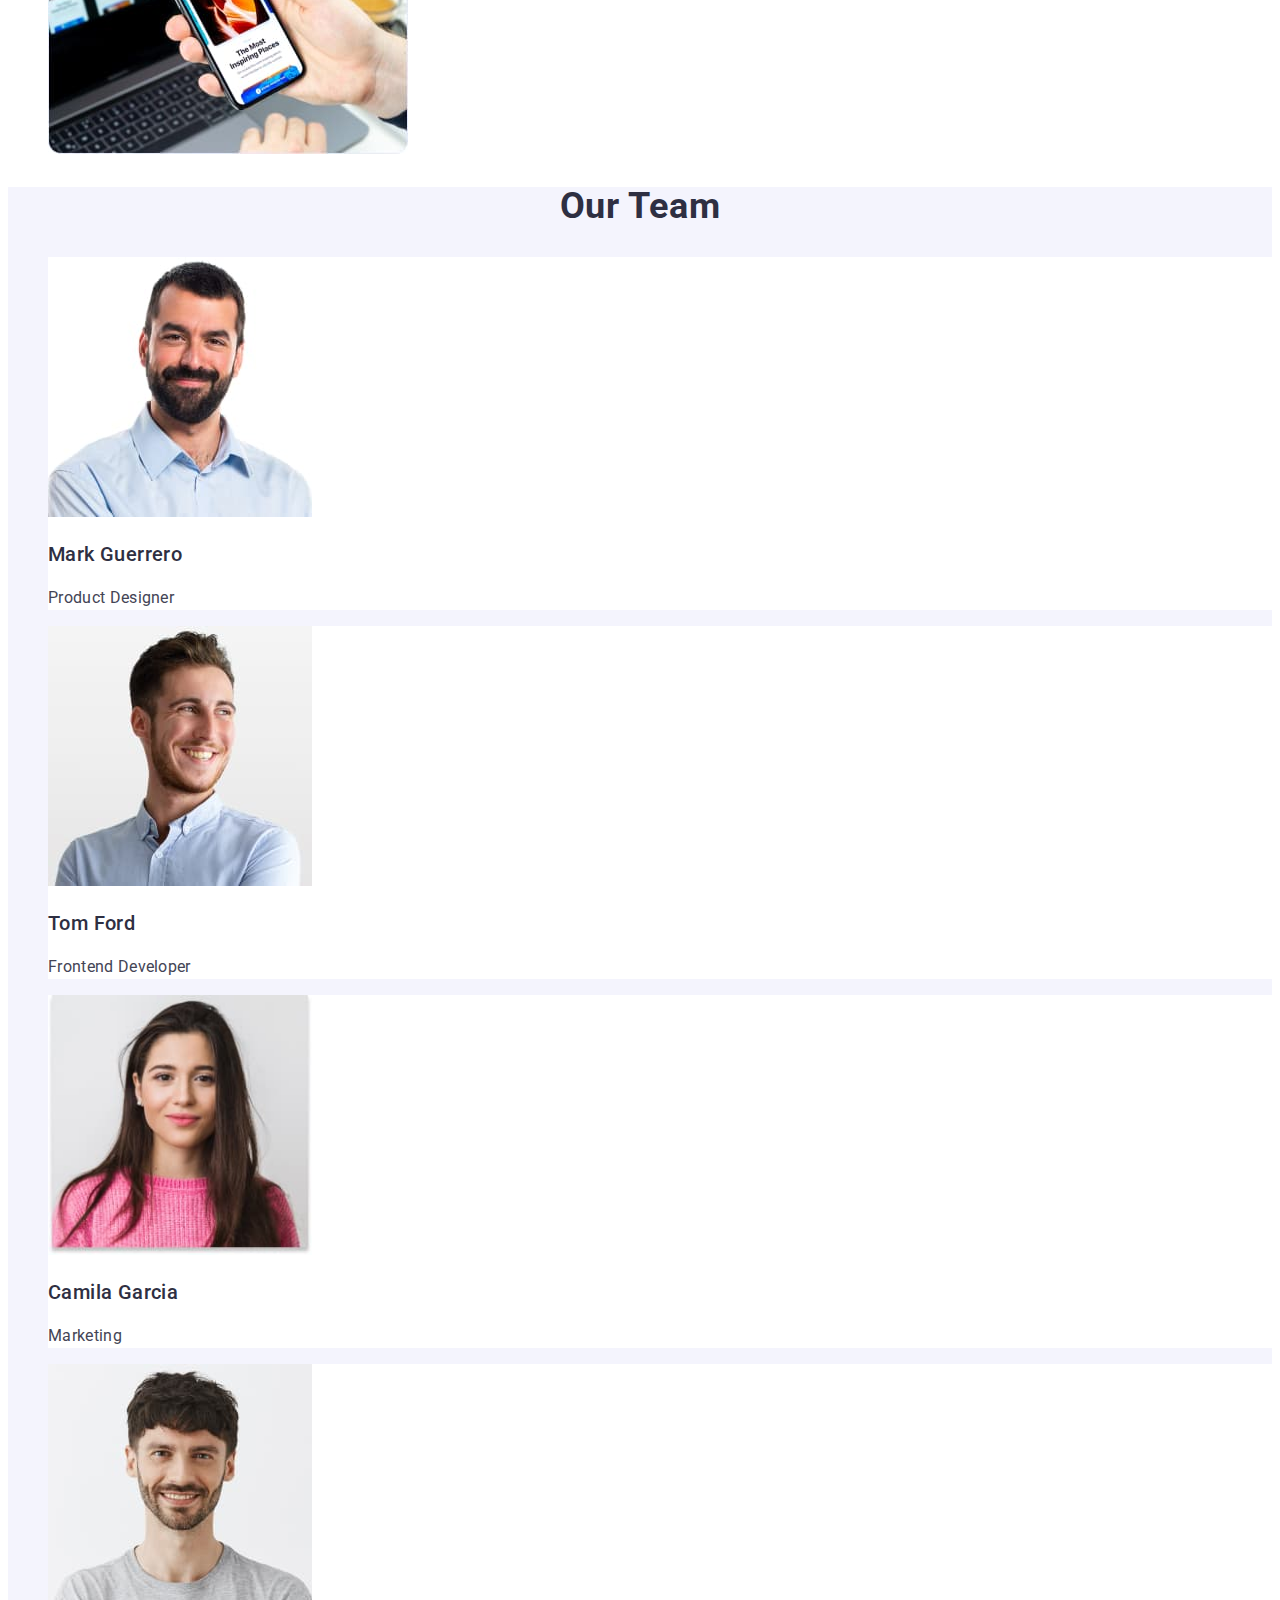
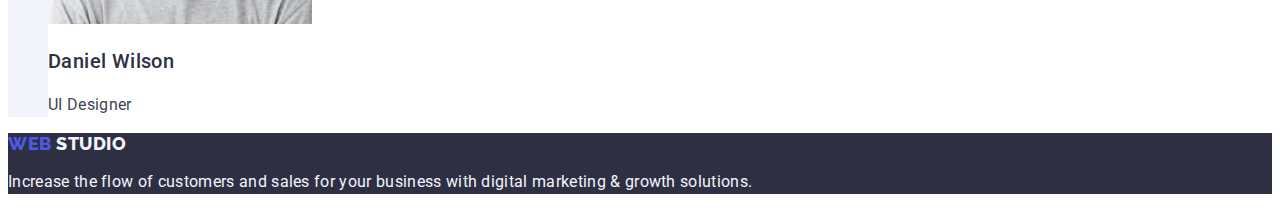
==== commit 05515355: "upd" ====
--- a/index.html
+++ b/index.html
@@ -73,19 +73,19 @@
             <h2 class="our-team">Our Team</h2>
             <ul class="list">
                 <li class="benefits"><img src="./images/img4.jpg" alt="Product Designer foto" width="264" height="260">
-                    <h3 class="section4-h3">Mark Guerrero</h3>
+                    <h3 class="section-four-h-three">Mark Guerrero</h3>
                     <p class="benefits-p">Product Designer</p>
                 </li>
                 <li class="benefits"><img src="./images/img5.jpg" alt="Frontend Developer foto" width="264" height="260">
-                    <h3 class="section4-h3">Tom Ford</h3>
+                    <h3 class="section-four-h-three">Tom Ford</h3>
                     <p class="benefits-p">Frontend Developer</p>
                 </li>
                 <li class="benefits"><img src="./images/img6.jpg" alt="Marketing foto" width="264" height="260">
-                    <h3 class="section4-h3">Camila Garcia</h3>
+                    <h3 class="section-four-h-three">Camila Garcia</h3>
                     <p class="benefits-p">Marketing</p>
                 </li>
                 <li class="benefits"><img src="./images/img7.jpg" alt="UI Designer foto" width="264" height="260">
-                    <h3 class="section4-h3">Daniel Wilson</h3>
+                    <h3 class="section-four-h-three">Daniel Wilson</h3>
                     <p class="benefits-p">UI Designer</p>
                 </li>
             </ul>
--- a/index.css
+++ b/index.css
@@ -1,16 +1,51 @@
+
+:root {--white: #FFFFFF; 
+       --cloud: #F4F4FD;
+       --iris: #4D5AE5;
+       --slate: #434455;
+       --navy-blue:#2E2F42;
+       --blue: #404bbf;
+       --font-st: 'Raleway', sans-serif; 
+        
+        --font-nd: 'Roboto',sans-serif; 
+           
+        --font-size16px:16px;
+        --font-size18px:18px;
+        --font-size56px:56px;
+        --font-size36px:36px;
+        --font-size20px:20px; 
+
+
+
+
+
+       
+}
+
+                      
 body{
-    font-family: 'Raleway', sans-serif;
-    color: #434455;
-    background-color:#ffffff;
-    
-}
-
+    font-family:'Roboto', sans-serif;
+    color: var(--slate);
+    background-color: var(--white);
+    
+}
+ 
 
 /* Header */
 .logo{
-    color: var(--IRIS, #4D5AE5);
-        font-family: 'Raleway', sans-serif;
-        font-size: 18px;
+    color: var(--iris);
+        font-family: var(--font-st);
+        font-size: var(--font-size18px);
+        font-style: normal;
+        font-weight: 800;
+        line-height: 1.17;
+        letter-spacing: 0.03em;
+        text-transform: uppercase;
+}
+.logo-span{
+    color: var(--navy-blue);
+        font-family:var(--font-st);
+        font-size: var(--font-size18px);
         font-style: normal;
         font-weight: 800;
         line-height: 1.17;
@@ -18,23 +53,12 @@
         letter-spacing: 0.03em;
         text-transform: uppercase;
 }
-.logo-span{
-    color: var(--NAVY-BLUE, #2E2F42);
-        font-family: Raleway;
-        font-size: 18px;
-        font-style: normal;
-        font-weight: 800;
-        line-height: 1.17;
-        /* 116.667% */
-        letter-spacing: 0.03em;
-        text-transform: uppercase;
-}
 .list a{
-    color: var(--NAVY-BLUE, #2E2F42);
+    color: var(--navy-blue);
     
         /* Body Medium */
-        font-family: Roboto;
-        font-size: 16px;
+        font-family: var(--font-nd);
+        font-size: var(--font-size16px);
         font-style: normal;
         font-weight: 500;
         line-height: 1.5;
@@ -43,12 +67,12 @@
 }
 .list a:hover
  {
-    color:#404bbf;
+    color:var(--blue);
 }
 .list a:active {
-    color:#404bbf;}
+    color:var(--blue);}
         .list a:focus {
-            color: #404bbf;
+            color:var(--blue);
         }
 
 .list{
@@ -59,11 +83,11 @@
 
 }
 .address a {
-color: var(--SLATE, #434455);
+color: var(--slate);
 
     /* Body */
-    font-family: Roboto;
-    font-size: 16px;
+    font-family:var(--font-nd);
+    font-size: var(--font-size16px);
     font-style: normal;
     font-weight: 400;
     line-height: 1.5;
@@ -75,36 +99,37 @@
 }
 .address a:hover, 
 .address a:focus {
-    color: #404bbf;
+    color:var(--blue);
 }
 /* Section */
 .section{
-    background: var(--NAVY-BLUE, #2E2F42);
-}
-.main-title {color: var(--WHITE, #FFF);
+    background: var(--navy-blue);
+}
+.main-title {color:var(--white);
+    
+
+    /* Header 1 */
+    font-family: var(--font-nd);
+    font-size:var(--font-size56px);
     text-align: center;
-
-    /* Header 1 */
-    font-family: 'Roboto', sans-serif;
-    font-size: 56px;
     font-style: normal;
     font-weight: 700;
     line-height: 1.07;
-    /* 107.143% */
+   
     letter-spacing: 0.02em}
 
     .button{
-        color: var(--WHITE, #ffffff);
+        color: var(--white);
         
             /* Button Text */
-            font-family: Roboto;
-            font-size: 16px;
+            font-family:var(--font-nd);
+            font-size: var(--font-size16px);
             font-style: normal;
             font-weight: 500;
             line-height: 1.5;
             /* 150% */
             letter-spacing: 0.04em;
-            background-color: #4D5AE5;
+            background-color: var(--iris);
             cursor: pointer;
     }
     .button:hover,
@@ -113,23 +138,24 @@
     }
     /* Section 2 */
     .benefits{
-        color: var(--NAVY-BLUE, #2E2F42);
+        color: var(--navy-blue);
         
             /* Header 3 */
-            font-family: Roboto;
-            font-size: 20px;
+            font-family: var(--font-nd);
+            font-size: var(--font-size20px);
             font-style: normal;
             font-weight: 500;
             line-height: 1.2;
-            /* 120% */
+            
             letter-spacing: 0.02em;
+            background-color:var(--white)
     }
     .benefits-p{
-        color: var(--SLATE, #434455);
+        color: var(--slate);
         
             /* Body */
-            font-family: Roboto;
-            font-size: 16px;
+            font-family: var(--font-nd);
+            font-size:var(--font-size16px);
             font-style: normal;
             font-weight: 400;
             line-height: 1.5;
@@ -138,59 +164,61 @@
     }
         /* Section 3 */
         .section3-h2{
-            color: var(--NAVY-BLUE, #2E2F42);
-                text-align: center;
+            color: var(--navy-blue);
+                
             
                 /* Header 2 */
-                font-family: Roboto;
-                font-size: 36px;
+                font-family: var(--font-nd);
+                font-size:var(--font-size36px);
                 font-style: normal;
                 font-weight: 700;
                 line-height: 1.11;
+                text-align: center;
                 /* 111.111% */
                 letter-spacing: 0.02;
                 text-transform: capitalize;
         }
                  /* Section 4 */
                  .section4{
-                    background-color: #F4F4FD
+                    background-color: var(--cloud) ;
                  }
                  .section4-li{
-                    background-color: #FFFFFF
+                    background-color: var(--white);
                  }
                  .our-team{
-                    color: var(--NAVY-BLUE, #2E2F42);
+                    color: var(--navy-blue);
+                        
+                    
+                        /* Header 2 */
+                        font-family: var(--font-nd);
+                        font-size: var(--font-size36px);
+                        font-style: normal;
+                        font-weight: 700;
+                        line-height: 1.11;                        /* 111.111% */
+                        letter-spacing: 0.02em;
+                        text-transform: capitalize;
                         text-align: center;
-                    
-                        /* Header 2 */
-                        font-family: Roboto;
-                        font-size: 36px;
-                        font-style: normal;
-                        font-weight: 700;
-                        line-height: 1.2;                        /* 111.111% */
-                        letter-spacing: 0.02em;
-                        text-transform: capitalize;
-                 }
-                 .section4-h3{
-                    color: var(--NAVY-BLUE, #2E2F42);
-                        text-align: center;
+                 }
+                 .section-four-h-three{
+                    color: var(--navy-blue);
+                       
                     
                         /* Header 3 */
-                        font-family: Roboto;
-                        font-size: 20px;
+                        font-family:var(--font-nd);
+                        font-size:var(--font-size20px);
                         font-style: normal;
                         font-weight: 500;
-                        line-height: 1.11;
+                        line-height: 1.2;
                         /* 120% */
                         letter-spacing: 0.02em;
                  }
                  .section4-p{
-                    color: var(--SLATE, #434455);
-                        text-align: center;
+                    color: var(--slate);
+                        
                     
                         /* Body */
-                        font-family: Roboto;
-                        font-size: 16px;
+                        font-family:var(--font-nd);
+                        font-size:var(--font-size16px);
                         font-style: normal;
                         font-weight: 400;
                         line-height: 1.5;
@@ -199,13 +227,13 @@
                  }
                  /* footer */
                  .footer{
-                    background: var(--NAVY-BLUE, #2E2F42);
+                    background: var(--navy-blue);
 
                  }
                  .logo-span-footer{
-                    color: var(--CLOUD, #F4F4FD);
-                        font-family: Raleway, sans-serif;
-                        font-size: 18px;
+                    color: var(--cloud);
+                        font-family:var(--font-st);
+                        font-size:var(--font-size18px);
                         font-style: normal;
                         font-weight: 800; 
                         line-height: 1.17;
@@ -213,22 +241,27 @@
                         text-transform: uppercase;
                  }
                  .footer-p{
-                    color: var(--CLOUD, #F4F4FD);
+                    color: var(--cloud);
                     
                         /* Body */
-                        font-family: Roboto;
-                        font-size: 16px;
+                        font-family:var(--font-nd);
+                        font-size: var(--font-size16px);
                         font-style: normal;
                         font-weight: 400;
                         line-height: 1.5;
                         /* 150% */
                         letter-spacing: 0.02em;
                  }
-
-
-
-
-
-    
-
-
+                   
+                 
+                    
+                    
+                
+
+
+
+
+
+    
+
+
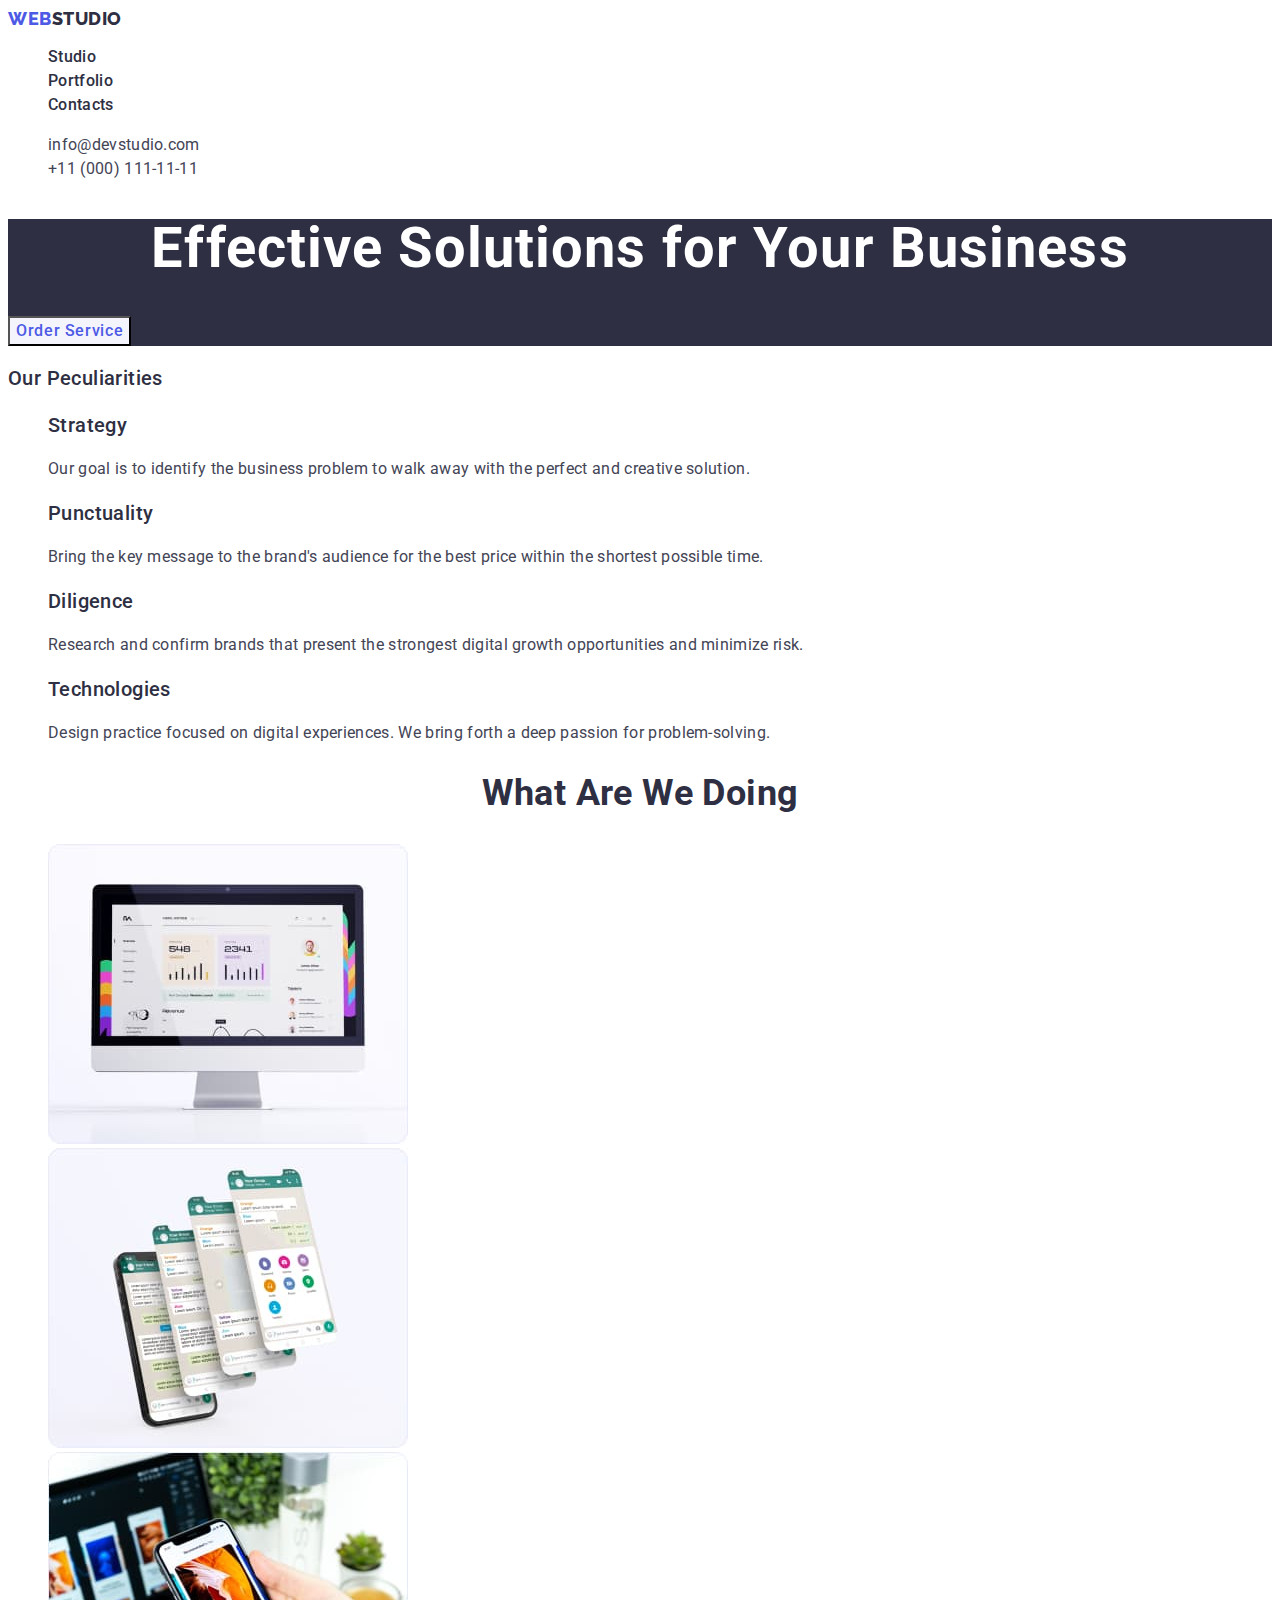
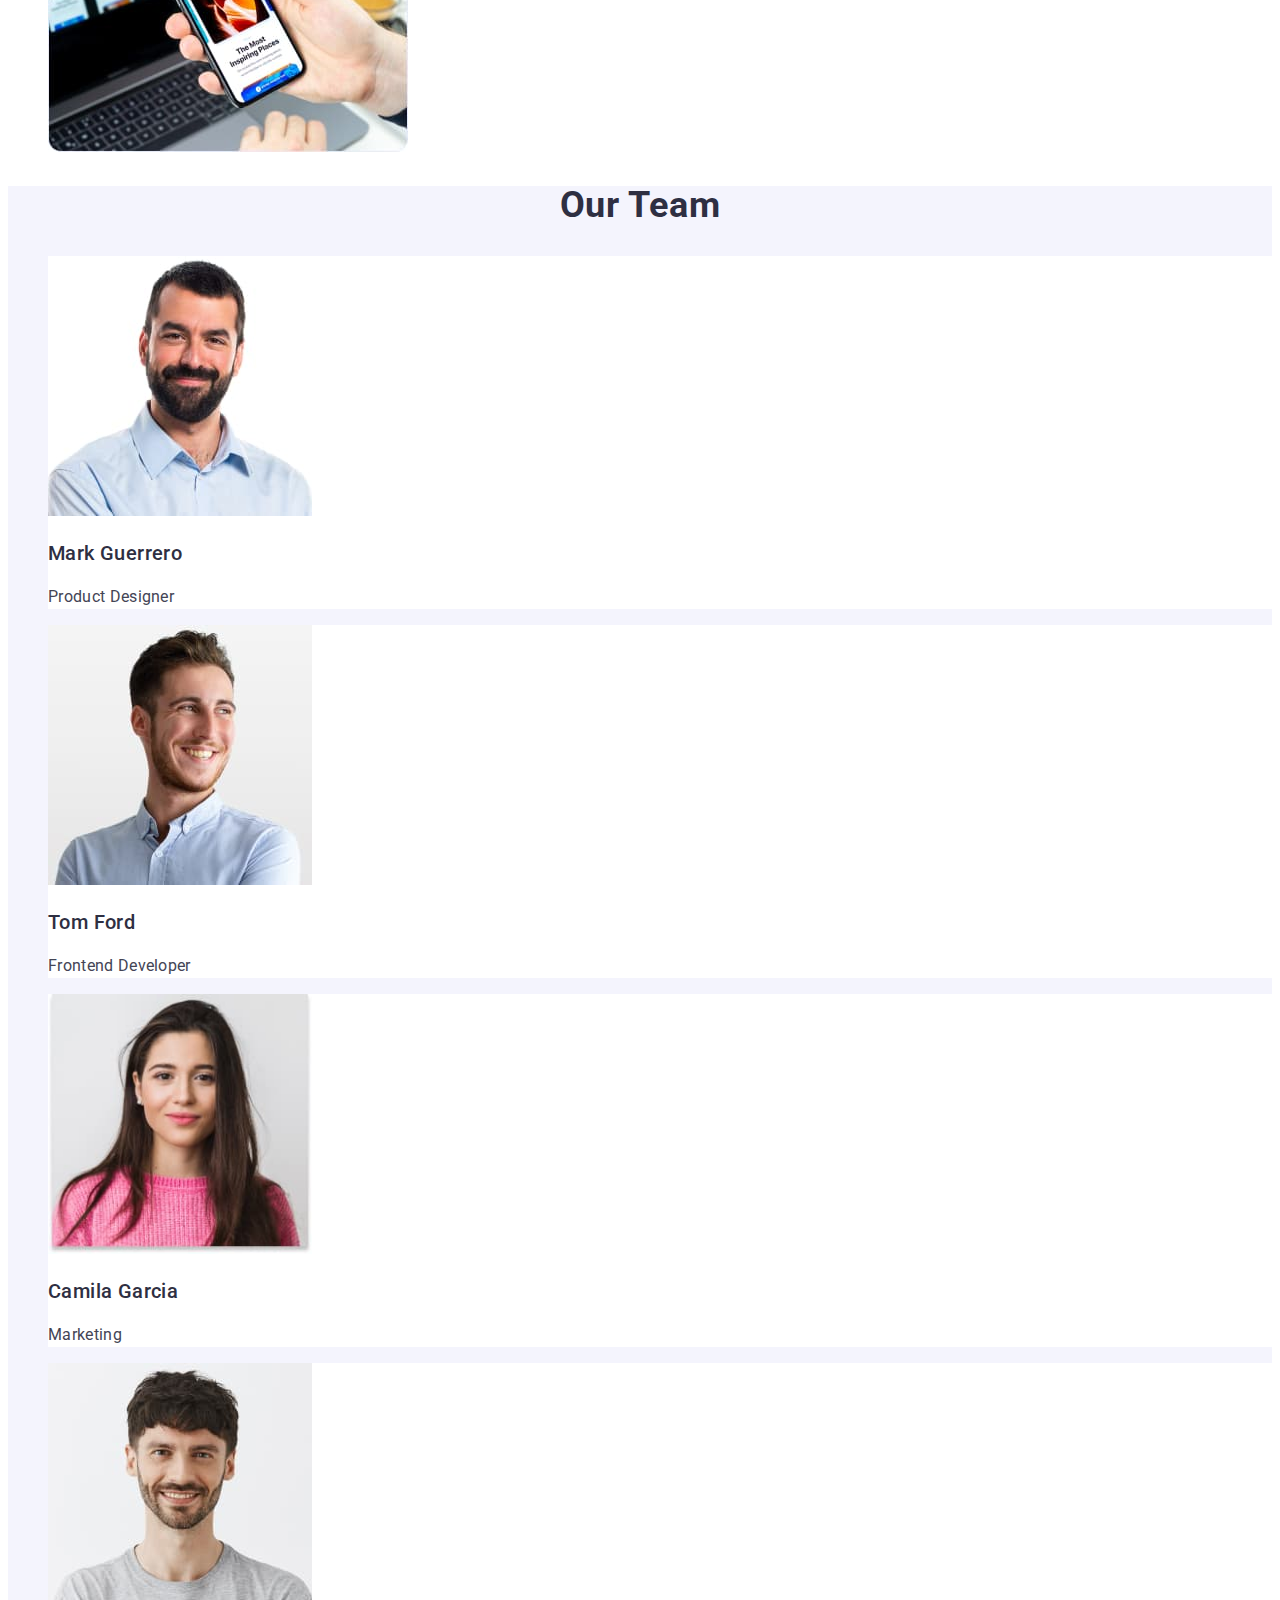
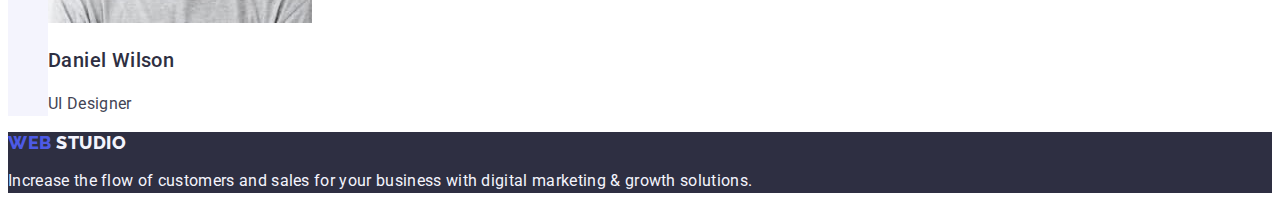
==== commit 2552da32: "Final commit" ====
--- a/index.html
+++ b/index.html
@@ -1,99 +1,168 @@
 <!DOCTYPE html>
 <html lang="en">
-<head>
-    <meta charset="UTF-8">
-    <meta name="viewport" content="width=device-width, initial-scale=1.0">
+  <head>
+    <meta charset="UTF-8" />
+    <meta name="viewport" content="width=device-width, initial-scale=1.0" />
     <title>goit-markup-hw-01</title>
-    <link rel="preconnect" href="https://fonts.googleapis.com">
-    <link rel="preconnect" href="https://fonts.gstatic.com" crossorigin>
-    <link href="https://fonts.googleapis.com/css2?family=Raleway:wght@800&family=Roboto:wght@400;500;700&display=swap"
-        rel="stylesheet">
-    <link rel="stylesheet" href="./index.css">
-</head>
-<body>
+    <link rel="preconnect" href="https://fonts.googleapis.com" />
+    <link rel="preconnect" href="https://fonts.gstatic.com" crossorigin />
+    <link
+      href="https://fonts.googleapis.com/css2?family=Raleway:wght@800&family=Roboto:wght@400;500;700&display=swap"
+      rel="stylesheet"
+    />
+    <link rel="stylesheet" href="./css/styles.css">
+  </head>
+  <body>
     <header class="page-header">
       <nav>
-        <a class="logo link" href="./index.html">Web<span class="logo-span">Studio</span></a>
+        <a class="logo link" href="./index.html"
+          >Web<span class="logo-span">Studio</span></a
+        >
         <ul class="list">
-            <li><a class="link" href="./index.html">Studio</a></li>
-            <li><a class="link" href="./portfolio.html">Portfolio</a></li>
-            <li><a class="link" href="">Contacts</a></li>
+          <li><a class="link" href="./index.html">Studio</a></li>
+          <li><a class="link" href="./portfolio.html">Portfolio</a></li>
+          <li><a class="link" href="">Contacts</a></li>
         </ul>
       </nav>
-     <address class="address list">
-       <ul  class="site-address list">
-        <li><a class="link" href="mailto:info@devstudio.com">info@devstudio.com</a></li>
-        <li><a class="link" href="tel:+110001111111">+11 (000) 111-11-11</a></li>
-       </ul>
-     </address>
+      <address class="address list">
+        <ul class="site-address list">
+          <li>
+            <a class="link" href="mailto:info@devstudio.com"
+              >info@devstudio.com</a
+            >
+          </li>
+          <li>
+            <a class="link" href="tel:+110001111111">+11 (000) 111-11-11</a>
+          </li>
+        </ul>
+      </address>
     </header>
-       <main>
-        <!-- section 1  -->
-        <section class="section">
-            <h1 class="main-title">
-                Effective Solutions for Your Business
-            </h1>
-            <button class="button" type="button">Order Service</button>
-        </section>
-        <!-- section 2  -->
-        <section>
-            <h2>Our Peculiarities</h2>
-            <ul class="list">
-                <li >
-                    <h3 class="benefits">Strategy</h3>
-                    <p class="benefits-p">Our goal is to identify the business problem to walk away with the perfect and creative solution.
-                </li>
-                <li>
-                    <h3 class="benefits">Punctuality</h3>
-                    <p class="benefits-p">Bring the key message to the brand's audience for the best price within the shortest possible time.</p>
-                </li>
-                <li>
-                    <h3 class="benefits">Diligence</h3>
-                    <p class="benefits-p">Research and confirm brands that present the strongest digital growth opportunities and minimize risk.
-                    </p>
-                </li>
-                <li>
-                    <h3 class="benefits">Technologies</h3>
-                    <p class="benefits-p">Design practice focused on digital experiences. We bring forth a deep passion for problem-solving.</p>
-                </li>
-            </ul>
-        </section>
-        <!-- section 3  -->
-        <section>
-            <h2 class="section3-h2">What are we doing</h2>
-            <ul class="list">
-                <li><img src="./images/img1.jpg" alt="screen foto" width="360" height="300"></li>
-                <li><img src="./images/img2.jpg" alt="phone screen foto" width="360" height="300"></li>
-                <li><img src="./images/img3.jpg" alt="phone foto" width="360" height="300"></li>
-            </ul>
-        
-        </section>
-        <!-- section 4  -->
-        <section class="section4">
-            <h2 class="our-team">Our Team</h2>
-            <ul class="list">
-                <li class="benefits"><img src="./images/img4.jpg" alt="Product Designer foto" width="264" height="260">
-                    <h3 class="section-four-h-three">Mark Guerrero</h3>
-                    <p class="benefits-p">Product Designer</p>
-                </li>
-                <li class="benefits"><img src="./images/img5.jpg" alt="Frontend Developer foto" width="264" height="260">
-                    <h3 class="section-four-h-three">Tom Ford</h3>
-                    <p class="benefits-p">Frontend Developer</p>
-                </li>
-                <li class="benefits"><img src="./images/img6.jpg" alt="Marketing foto" width="264" height="260">
-                    <h3 class="section-four-h-three">Camila Garcia</h3>
-                    <p class="benefits-p">Marketing</p>
-                </li>
-                <li class="benefits"><img src="./images/img7.jpg" alt="UI Designer foto" width="264" height="260">
-                    <h3 class="section-four-h-three">Daniel Wilson</h3>
-                    <p class="benefits-p">UI Designer</p>
-                </li>
-            </ul>
-        </section>
-       </main>
-        <footer class="footer">
-           <a class="logo link" href="./index.html">Web <span class="logo-span-footer">Studio</span></a>
-            <p class="footer-p">Increase the flow of customers and sales for your business with digital marketing & growth solutions.</p>
-        </footer>
-</body>
-</html>+    <main>
+      <!-- section 1  -->
+      <section class="section">
+        <h1 class="main-title">Effective Solutions for Your Business</h1>
+        <button class="button" type="button">Order Service</button>
+      </section>
+      <!-- section 2  -->
+      <section>
+        <h2>Our Peculiarities</h2>
+        <ul class="list">
+          <li>
+            <h3 class="benefits">Strategy</h3>
+            <p class="benefits-p">
+              Our goal is to identify the business problem to walk away with the
+              perfect and creative solution.
+            </p>
+          </li>
+
+          <li>
+            <h3 class="benefits">Punctuality</h3>
+            <p class="benefits-p">
+              Bring the key message to the brand's audience for the best price
+              within the shortest possible time.
+            </p>
+          </li>
+          <li>
+            <h3 class="benefits">Diligence</h3>
+            <p class="benefits-p">
+              Research and confirm brands that present the strongest digital
+              growth opportunities and minimize risk.
+            </p>
+          </li>
+          <li>
+            <h3 class="benefits">Technologies</h3>
+            <p class="benefits-p">
+              Design practice focused on digital experiences. We bring forth a
+              deep passion for problem-solving.
+            </p>
+          </li>
+        </ul>
+      </section>
+      <!-- section 3  -->
+      <section>
+        <h2 class="section-three-h-two">What are we doing</h2>
+        <ul class="list">
+          <li>
+            <img
+              src="./images/img1.jpg"
+              alt="screen foto"
+              width="360"
+              height="300"
+            />
+          </li>
+          <li>
+            <img
+              src="./images/img2.jpg"
+              alt="phone screen foto"
+              width="360"
+              height="300"
+            />
+          </li>
+          <li>
+            <img
+              src="./images/img3.jpg"
+              alt="phone foto"
+              width="360"
+              height="300"
+            />
+          </li>
+        </ul>
+      </section>
+      <!-- section 4  -->
+      <section class="section-four">
+        <h2 class="our-team">Our Team</h2>
+        <ul class="list">
+          <li class="benefits">
+            <img
+              src="./images/img4.jpg"
+              alt="Product Designer foto"
+              width="264"
+              height="260"
+            />
+            <h3 class="section-four-h-three">Mark Guerrero</h3>
+            <p class="benefits-p">Product Designer</p>
+          </li>
+          <li class="benefits">
+            <img
+              src="./images/img5.jpg"
+              alt="Frontend Developer foto"
+              width="264"
+              height="260"
+            />
+            <h3 class="section-four-h-three">Tom Ford</h3>
+            <p class="benefits-p">Frontend Developer</p>
+          </li>
+          <li class="benefits">
+            <img
+              src="./images/img6.jpg"
+              alt="Marketing foto"
+              width="264"
+              height="260"
+            />
+            <h3 class="section-four-h-three">Camila Garcia</h3>
+            <p class="benefits-p">Marketing</p>
+          </li>
+          <li class="benefits">
+            <img
+              src="./images/img7.jpg"
+              alt="UI Designer foto"
+              width="264"
+              height="260"
+            />
+            <h3 class="section-four-h-three">Daniel Wilson</h3>
+            <p class="benefits-p">UI Designer</p>
+          </li>
+        </ul>
+      </section>
+    </main>
+    <footer class="footer">
+      <a class="logo link" href="./index.html"
+        >Web <span class="logo-span-footer">Studio</span></a
+      >
+      <p class="footer-p">
+        Increase the flow of customers and sales for your business with digital
+        marketing & growth solutions.
+      </p>
+    </footer>
+  </body>
+</html>
--- a/css/styles.css
+++ b/css/styles.css
@@ -0,0 +1,476 @@
+:root {
+    --white: #FFFFFF;
+    --cloud: #F4F4FD;
+    --iris: #4D5AE5;
+    --slate: #434455;
+    --navy-blue: #2E2F42;
+    --blue: #404bbf;
+}
+
+
+body {
+    font-family: 'Roboto', sans-serif;
+    font-size: 16px;
+    color: var(--slate);
+    background-color: var(--white);
+
+}
+
+
+/* Header */
+.logo {
+    color: var(--iris);
+    font-family: 'Raleway', sans-serif;
+    font-size: 18px;
+    font-style: normal;
+    font-weight: 800;
+    line-height: 1.17;
+    /* 116.667% */
+    letter-spacing: 0.03em;
+    text-transform: uppercase;
+}
+
+.logo-span {
+    color: var(--navy-blue);
+    font-family: Raleway;
+    font-size: 18px;
+    font-style: normal;
+    font-weight: 800;
+    line-height: 1.17;
+    /* 116.667% */
+    letter-spacing: 0.03em;
+    text-transform: uppercase;
+}
+
+.list a {
+    color: var(--navy-blue);
+
+    /* Body Medium */
+    font-family: Roboto;
+    font-size: var(--size);
+    font-style: normal;
+    font-weight: 500;
+    line-height: 1.5;
+    /* 150% */
+    letter-spacing: 0.02em;
+}
+
+.list a:hover {
+    color: #404bbf;
+}
+
+.list a:active {
+    color: #404bbf;
+}
+
+.list a:focus {
+    color: #404bbf;
+}
+
+.list {
+    list-style: none;
+}
+
+.link {
+    text-decoration: none;
+
+}
+
+.address a {
+    color: var(--slate);
+
+    /* Body */
+    font-family: Roboto;
+    font-size: 16px;
+    font-style: normal;
+    font-weight: 400;
+    line-height: 1.5;
+    /* 150% */
+    letter-spacing: 0.02em;
+}
+
+.address {
+    font-style: normal
+}
+
+.address a:hover,
+.address a:focus {
+    color: #404bbf;
+}
+
+/* Section */
+.section {
+    background: var(--navy-blue);
+}
+
+.main-title {
+    color: var(--white);
+
+
+    /* Header 1 */
+    font-family: 'Roboto', sans-serif;
+    font-size: 56px;
+    text-align: center;
+    font-style: normal;
+    font-weight: 700;
+    line-height: 1.07;
+    /* 107.143% */
+    letter-spacing: 0.02em
+}
+
+.button {
+    color: var(--white);
+
+    /* Button Text */
+    font-family: Roboto, sans-serif;
+    font-size: 16px;
+    font-style: normal;
+    font-weight: 500;
+    line-height: 1.5;
+    /* 150% */
+    letter-spacing: 0.04em;
+    background-color: var(--iris);
+    cursor: pointer;
+}
+
+.button:hover,
+.button:focus {
+    background-color: #404BBF
+}
+
+/* Section 2 */
+.benefits {
+    color: var(--navy-blue);
+
+    /* Header 3 */
+    font-family: Roboto;
+    font-size: 20px;
+    font-style: normal;
+    font-weight: 500;
+    line-height: 1.2;
+    /* 120% */
+    letter-spacing: 0.02em;
+    background-color: var(--white)
+}
+
+.benefits-p {
+    color: var(--slate);
+
+    /* Body */
+    font-family: Roboto;
+    font-size: 16px;
+    font-style: normal;
+    font-weight: 400;
+    line-height: 1.5;
+    /* 150% */
+    letter-spacing: 0.02em;
+}
+
+/* Section 3 */
+.section-three-h-two {
+    color: var(--navy-blue);
+
+
+    /* Header 2 */
+    font-family: Roboto;
+    font-size: 36px;
+    font-style: normal;
+    font-weight: 700;
+    line-height: 1.11;
+    text-align: center;
+    /* 111.111% */
+    letter-spacing: 0.02;
+    text-transform: capitalize;
+}
+
+/* Section 4 */
+.section-four {
+    background-color: var(--cloud);
+}
+
+.benefits {
+    background-color: var(--white);
+}
+
+.our-team {
+    color: var(--navy-blue);
+
+
+    /* Header 2 */
+    font-family: Roboto, sans-serif;
+    font-size: 36px;
+    font-style: normal;
+    font-weight: 700;
+    line-height: 1.11;
+    /* 111.111% */
+    letter-spacing: 0.02em;
+    text-transform: capitalize;
+    text-align: center;
+}
+
+.section-four-h-three {
+    color: var(--navy-blue);
+
+
+    /* Header 3 */
+    font-family: Roboto;
+    font-size: 20px;
+    font-style: normal;
+    font-weight: 500;
+    line-height: 1.2;
+    /* 120% */
+    letter-spacing: 0.02em;
+}
+
+.benefits-p {
+    color: var(--slate);
+
+
+    /* Body */
+    font-family: Roboto, sans-serif;
+    font-size: 16px;
+    font-style: normal;
+    font-weight: 400;
+    line-height: 1.5;
+    /* 150% */
+    letter-spacing: 0.02em;
+}
+
+/* footer */
+.footer {
+    background: var(--navy-blue);
+
+}
+
+.logo-span-footer {
+    color: var(--cloud);
+    font-family: Raleway, sans-serif;
+    font-size: 18px;
+    font-style: normal;
+    font-weight: 800;
+    line-height: 1.17;
+    letter-spacing: 0.03em;
+    text-transform: uppercase;
+}
+
+.footer-p {
+    color: var(--cloud);
+
+    /* Body */
+    font-family: Roboto;
+    font-size: 16px;
+    font-style: normal;
+    font-weight: 400;
+    line-height: 1.5;
+    /* 150% */
+    letter-spacing: 0.02em;
+}
+
+
+
+/* PORTFOLIO!!!!!!!!!!!!!!!!!!!!!!!!!!!!!!!!!!!!!!!!!!!!!!!!!!!!!!!!!!!!!!!!!!!!!!!!!!!!!!!!!!!!!!!!!!!!!!!!!!!!!!!!!!! */
+
+/* Body */
+body {
+    background-color: var(--white);
+    color:var(--slate);
+    
+    font-family: Roboto, sans-serif;
+}
+
+ul {
+    list-style: none;
+}
+
+a {
+    text-decoration: none;
+}
+.link{ text-decoration: none;
+
+}
+
+/* Footer */
+
+
+.navlink {
+    color: var(--navy-blue);
+}
+
+
+.navlink:hover,
+.navlink:focus,
+.navlink:active {
+    color: var(--navy-blue);
+
+}
+
+.address {
+    font-style: normal
+}
+
+.list {
+    list-style: none;
+}
+
+.logo-st {
+    color: var(--iris);
+    font-family: Raleway, sans-serif;
+    font-size: 18px;
+    font-style: normal;
+    font-weight: 800;
+    line-height: 1.17;
+    /* 116.667% */
+    letter-spacing: 0.03em;
+    text-transform: uppercase;
+    text-decoration: none;
+}
+
+.logo-nd {
+    color: var(--navy-blue);
+    font-family: Raleway;
+    font-size: 18px;
+    font-style: normal;
+    font-weight: 800;
+    line-height: 1.17;
+    /* 116.667% */
+    letter-spacing: 0.03em;
+    text-transform: uppercase;
+
+}
+
+.nav {
+    color: var(--navy-blue);
+
+    /* Body Medium */
+    font-family: Roboto;
+    font-size: 16px;
+    font-style: normal;
+    font-weight: 500;
+    line-height: 1.5;
+    /* 150% */
+    letter-spacing: 0.32px;
+
+}
+
+.address {
+    color: var(--slate);
+
+    /* Body */
+    font-family: Roboto;
+    font-size: 16px;
+    font-style: normal;
+    font-weight: 400;
+    line-height: 1.5;
+    /* 150% */
+    letter-spacing: 0.32px;
+
+}
+
+.address:hover,
+.address:focus {
+    color:var(--navy-blue);
+}
+
+.button {
+    color: var(--iris);
+    text-align: center;
+    /* Button Text */
+    font-family: Roboto, sans-serif;
+    font-size: 16px;
+    font-style: normal;
+    font-weight: 500;
+    line-height: 1.5;
+    /* 150% */
+    letter-spacing: 0.04em;
+    background-color:var(--cloud);
+    cursor: pointer;
+}
+.button:hover,
+.button:focus{
+    color:var(--white);
+    background-color:var(--navy-blue)
+
+}
+
+h2 {
+    color: var(--navy-blue);
+    /* Header 3 */
+    font-family: Roboto;
+    font-size: 20px;
+    font-style: normal;
+    font-weight: 500;
+    line-height: 1.5;
+    /* 120% */
+    letter-spacing: 0.4px;
+}
+
+p {
+    color: var(--slate);
+
+    /* Body */
+    font-family: Roboto;
+    font-size: 16px;
+    font-style: normal;
+    font-weight: 400;
+    line-height: 1.5;
+    /* 150% */
+    letter-spacing: 0.32px;
+}
+
+.footer {
+   
+    /* flex-shrink: 0; */
+    background-color:var(--navy-blue);
+    font-family: Roboto,sans-serif;
+
+}
+
+footer p {
+    font-family: Roboto,sans-serif;
+    font-size: 16px;
+    font-style: normal;
+    font-weight: 400;
+    line-height: 1.5;
+    /* 150% */
+    letter-spacing: 0.02em;
+    color: var(--cloud);
+
+}
+
+.footer-logo-studio {
+    color: var(--cloud);
+    font-family: Raleway, sans-serif;
+    font-size: 18px;
+    font-style: normal;
+    font-weight: 800;
+    line-height: 1.17;
+    /* 116.667% */
+    letter-spacing: 0.03em;
+    text-transform: uppercase;
+
+}
+.cardname{
+   
+    color: var(--navy-blue);
+    
+        /* Header 3 */
+        font-family: Roboto,sans-serif;
+        font-size: 20px;
+        font-style: normal;
+        font-weight: 500;
+        line-height: 1.2;
+        letter-spacing: 0.02em;
+
+}
+.cardtype{
+    color: var(--slate);
+    
+        /* Body */
+        font-family: Roboto,sans-serif;
+        font-size: 16px;
+        font-style: normal;
+        font-weight: 400;
+        line-height: 1.5;
+        /* 150% */
+        letter-spacing: 0.02em;
+}